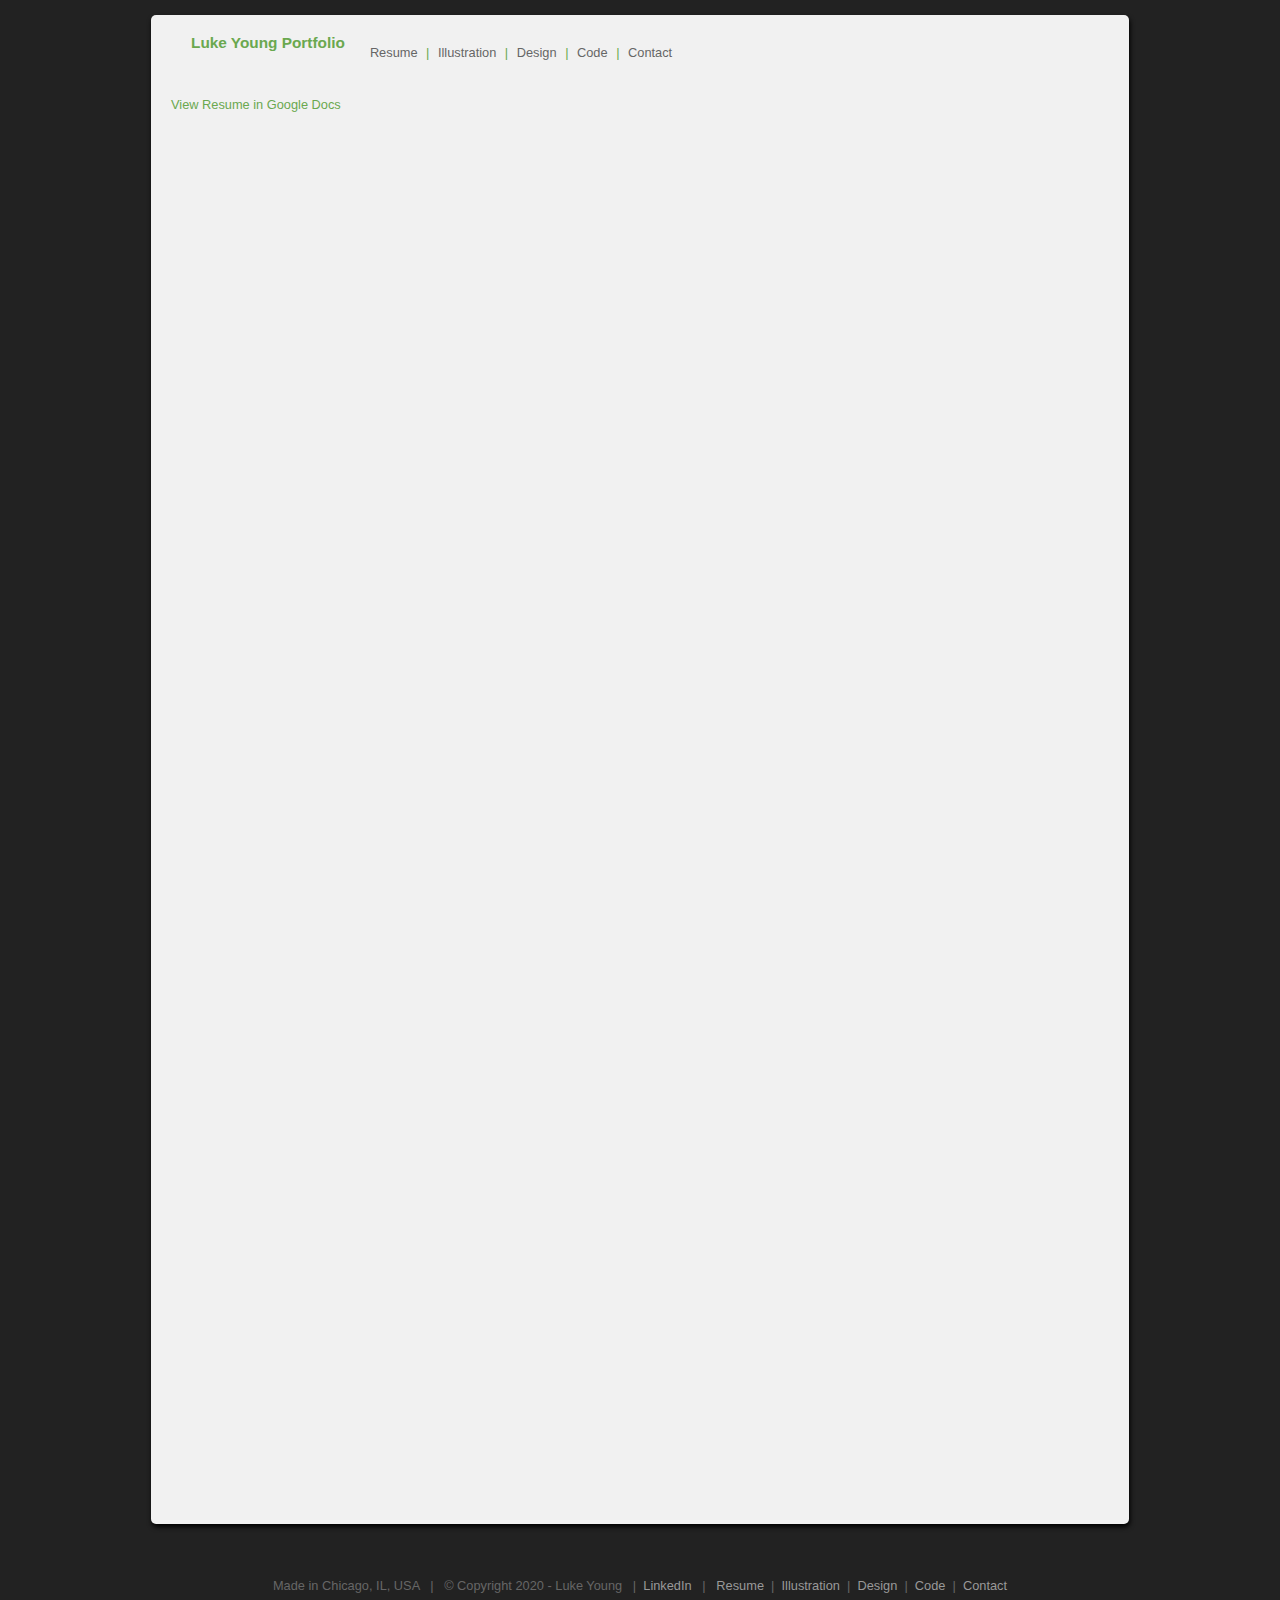
==== index.html @ 4d594500 "Improved the H1." ====
<!DOCTYPE html>
<html lang="en"><head>
<meta charset="utf-8">
<meta name="viewport" content="width=device-width, initial-scale=1">
<meta name="title" property="og:title" content="Luke Young: Front-End Web Development, Design, and Digital Illustration">
<meta name="description" property="og:description" content="A Chicago, Illinois based problem solver with years of experience and expertise in the field of UX web develpment and design.">
<meta name="author" content="Luke Young">
<meta name="copyright" content="Luke Young">
<meta name="robots" content="index, follow">
<meta name="image" property="og:image" content="https://thelukester777.github.io/portfolio/images/home.png">
<meta property="og:type" content="website">
<meta property="og:url" content="https://thelukester777.github.io/portfolio/">
<title>Luke Young: Front-End Web Development, Design, and Digital Illustration</title>
<link rel="stylesheet" type="text/css" href="https://thelukester777.github.io/portfolio/css/main.css" media="screen">
<link rel="stylesheet" type="text/css" href="https://thelukester777.github.io/portfolio/css/kimbie.dark.css" media="screen">
<link rel="shortcut icon" href="images/favicon.ico" type="image/x-icon" />
<link rel="canonical" href="https://thelukester777.github.io/portfolio/">
</head>
<body>
<header class="contact">
<div class="mini-navigation">
<h1 class="top-level">Luke Young Portfolio</h1>
<ul>
<li><a href="javascript:" title="Resume" data-link="start">Resume</a></li>
<li>&nbsp;|&nbsp;<a href="javascript:" title="Illustration" data-link="home">Illustration</a></li>
<li>&nbsp;|&nbsp;<a href="javascript:" title="Design" data-link="design">Design</a></li>
<li>&nbsp;|&nbsp;<a href="javascript:" title="Code" data-link="code">Code</a></li>
<li>&nbsp;|&nbsp;<a href="javascript:" title="Contact" data-link="contact">Contact</a></li>
</ul>
</div>
</header>
<nav class="contact">
<ul>
<li><a href="javascript:" title="home" data-link="home">Home</a></li>
<li><a href="javascript:" title="faces" data-link="faces">Faces</a></li>
<li><a href="javascript:" title="alley" data-link="alley">Alley</a></li>
<li><a href="javascript:" title="dream" data-link="dream">Dream</a></li>
<li><a href="javascript:" title="octopi" data-link="octo">Octopi</a></li>
<li><a href="javascript:" title="seafloor" data-link="seafloor">Seafloor</a></li>
<li><a href="javascript:" title="idea" data-link="idea">Idea</a></li>
</ul>
</nav>
<main>
<section id="start" class="main no-image">

<a class="resume-link" data-link="start" href="https://docs.google.com/document/d/1LvTQ4WgiWH1Xbu-ibSoj_SDjpI465uLUam5TP9wan9k/edit?usp=sharing" title="View Resume in Google Docs" target="_blank"><h2>View Resume in Google Docs</h2></a>

<iframe src="https://docs.google.com/document/d/e/2PACX-1vTjB5VWZGHzuyDFURllQ2t5VHKlfS4pdUNx0y3Mav3SUDFNiITkE2DJmsn6ch06pOQ0HG-zgndzzF_n/pub?embedded=true" title="Luke Young Resume on Google Docs"></iframe>
</section>

<section id="code" class="main hide no-image" style="display: none;">
<h2>Code Examples</h2>
<p>I've been working in web development since 2007. I started out designing assets and writing HTML for weekly promotional emails, landing pages, and banners at a company called Calumet Photographic. It taught me a lot about writing semantic code that degrades gracefully. You can see some photos of the content I built on the <a href="javascript:" title="Design" data-link="design">Design</a> page of this site.</p>
<p>After leaving Calumet Photo, I started at Sears Holdings Corporation as a Front End Web Developer. I learned how to write JavaScript and helped my team develop a core library of functions to use for our various common modules and patterns. I worked my way up to a management position and now lead a team of Front End Devs. We are constantly working and learning about new processes and development best practices together.</p>
<p>Below are just a few snippets of some jQuery I've written for this website. While this definitly does not cover the vast ammount of coding I've done over the years, it should give a rough idea of my abilities. See for yourself!</p>
<hr>
<h3>'data-link' Attribute</h3>
<p>This is actually the main function for this website. You can see it's very simple and just swaps the content based on the ID of each section. It does this by finding a matching 'data-link' attribute on the anchor tags. Rather than have many indivdual pages to link to and keep track of, I kept everything in one HTML document. It might not be great for SEO, but it makes it easy to edit/interact with. Very minimal pagenation. Very simple jQuery function.</p>
<pre><code class="hljs javascript">
<span class="hljs-keyword">var</span> a = $(<span class="hljs-string">'a'</span>), <span class="hljs-comment">// Assign a variable to DOM Selectors.</span>
    cN = <span class="hljs-string">''</span>, <span class="hljs-comment">// Hoist the variable to make more global.</span>
    mN = $(<span class="hljs-string">'.main'</span>),
    nV = $(<span class="hljs-string">'nav, header'</span>);

$(a).click(<span class="hljs-function"><span class="hljs-keyword">function</span>(<span class="hljs-params"></span>) </span>{
    <span class="hljs-keyword">var</span> cN = $(<span class="hljs-keyword">this</span>).attr(<span class="hljs-string">'data-link'</span>); <span class="hljs-comment">// Assigns 'data-link' attribute3 as class.</span>
    $(mN).hide(); <span class="hljs-comment">// Hides the default class so that it can be replaced.</span>
    $(<span class="hljs-string">'#'</span> + cN).fadeIn(<span class="hljs-string">'slow'</span>); <span class="hljs-comment">// Uses new attribute and creats ID selector.</span>
    $(nV).removeClass().addClass(cN); <span class="hljs-comment">// Swaps navs for each page with selector.</span>
});

</code></pre>
<hr>
<h3>Check Query String</h3>
<p>This is also a snippet from this website. I use this function to retrieve the query string params. I use them for various admin purposes as well as defining which content should show once user navigates from another page, like the "Thank You" page.</p>
<pre><code class="hljs javascript">
<span class="hljs-comment">// Query String Fn</span>
<span class="hljs-keyword">var</span> pU = <span class="hljs-string">''</span>,
    pP = <span class="hljs-string">''</span>,
    pN = <span class="hljs-string">''</span>;

<span class="hljs-function"><span class="hljs-keyword">function</span> <span class="hljs-title">getUrlParams</span>(<span class="hljs-params">q</span>) </span>{ <span class="hljs-comment">// Fetches the value of a URL query param.</span>
<span class="hljs-keyword">var</span> pU = <span class="hljs-built_in">window</span>.location.search.substring(<span class="hljs-number">1</span>),
    pP = pU.split(<span class="hljs-string">'&amp;'</span>);
    <span class="hljs-keyword">for</span> (<span class="hljs-keyword">var</span> i = <span class="hljs-number">0</span>; i &lt; pP.length; i++) { <span class="hljs-comment">//Loop through URL query string</span>
        <span class="hljs-keyword">var</span> pN = pP[i].split(<span class="hljs-string">'='</span>);
        <span class="hljs-keyword">if</span> (pN[<span class="hljs-number">0</span>] == q) { <span class="hljs-comment">// Checks the param name(s)</span>
            <span class="hljs-keyword">return</span> pN[<span class="hljs-number">1</span>]; <span class="hljs-comment">// Returns the param value</span>
        }
    }
}
<span class="hljs-comment">// Initiates the function.</span>
getUrlParams();

<span class="hljs-comment">// Alternate way to initiate and return the value 'design' from '?page=design'</span>
<span class="hljs-keyword">var</span> page = getUrlParams(<span class="hljs-string">'page'</span>); 

</code></pre>
<hr>
<h3>Ajax Request</h3>
<p>Working on an ecommerce website, you work with many API's. Whether you are looking at services for profile information, shopping cart, product information, or working with 3rd party data, it helps to know how to utilize and manipulate that information. Using Ajax is pretty standard.</p>
<pre><code class="hljs javascript">
$.ajax({
    <span class="hljs-attr">url</span>: <span class="hljs-string">'https://thelukester777.github.io/portfolio/some/fake/server/database/get'</span>, <span class="hljs-comment">// Not Real :)</span>
    dataType: <span class="hljs-string">'json'</span>, <span class="hljs-comment">// We want the data to come in JSON format.</span>
    success: <span class="hljs-function"><span class="hljs-keyword">function</span>(<span class="hljs-params">data</span>) </span>{ <span class="hljs-comment">// If the request goes through successfully, continue.</span>
        <span class="hljs-comment">//Takes data, assigns variable to container and parses</span>
        <span class="hljs-keyword">var</span> c1 = $(<span class="hljs-string">'.container-one'</span>), <span class="hljs-comment">// Assigns container.</span>
            c2 = $(<span class="hljs-string">'.container-two'</span>);
        $(c1).append(data.valueOne); <span class="hljs-comment">// Appends value 'valueOne' to '.container-one'</span>
        $(c2).append(data.valueTwo);
        <span class="hljs-built_in">console</span>.log(<span class="hljs-string">'Dev note: Data loaded successfully!'</span>); <span class="hljs-comment">// Console log to show successful data load.</span>
    },
    <span class="hljs-attr">error</span>: <span class="hljs-function"><span class="hljs-keyword">function</span>(<span class="hljs-params">xhr, ajaxOptions, thrownError</span>) </span>{ <span class="hljs-comment">// Error handling.</span>
        <span class="hljs-keyword">if</span> (xhr.status === <span class="hljs-number">404</span>) { <span class="hljs-comment">// If the API 404 errors, you may be able to resolve. So log it.</span>
                    <span class="hljs-built_in">console</span>.log(<span class="hljs-string">'Dev note: '</span> + xhr.status + <span class="hljs-string">' '</span> + xhr.statusText + <span class="hljs-string">'. data not loaded.'</span>);
        } <span class="hljs-keyword">else</span> <span class="hljs-keyword">if</span> (xhr.status !== <span class="hljs-number">404</span>) { <span class="hljs-comment">// If it's not 404ing, it might be something else with service. </span>
                    <span class="hljs-built_in">console</span>.log(<span class="hljs-string">'Dev note: '</span> + xhr.status + <span class="hljs-string">' '</span> + xhr.statusText + <span class="hljs-string">'. Check API status.'</span>);
        }
    }
});
        </code></pre>
</section>
<section id="contact" class="main hide no-image">
<h2>Questions? Shoot me a message!</h2>
<h3><strong>Where:</strong> Chicago, Illinois</h3>
<h3><strong>Phone:</strong> (815) 978-4483</h3>
<h3><strong>Email:</strong> <a href="mailto:lukewyoung@yahoo.com" title="Email me" target="_blank" data-link="start">lukewyoung@gmail.com</a></h3>
<h3><strong>Linkedin:</strong> <a href="https://goo.gl/yYpnB2" title="Luke Yonung's Linkedin Account" target="_blank" data-link="start">https://goo.gl/yYpnB2</a></h3>
<p>Do you like what you've seen on this site? Do you have questions or feedback on anything? Please reach out to me directly by providing some info, and I will get back to you as quickly as possible. Thanks so much!</p>
<form action="send-mail.php" method="post">
<p><strong>Your Name*</strong></p>
<input type="text" placeholder="Enter your name" name="name" required="">
<p><strong>Email Address*</strong></p>
<input type="email" placeholder="Enter your email" name="email" maxlength="100" value="" required="">
<p><strong>Comments*</strong></p>
<textarea rows="10" placeholder="500 character max" name="comments" maxlength="500" required=""></textarea>
<button type="submit" value="send">send</button>
<p class="required">* required fields</p>
</form>
</section>
<section id="design" class="main hide no-image" style="display: none;">
<div>
<img src="https://thelukester777.github.io/portfolio/images/calumet-design.png" alt="Calumet Photographic Design Portfolio">
<h2>Web Design Portfolio</h2>
<h3>Calumet Photographic</h3>
<p>Calumet was my first job out of college. It started as a part time internship which turned into an FTE position as a Web Designer. I learned the basics of writing HTML and CSS, as well as honed my design capabilities by developing templates for email campaigns, landing pages, banners, and other web content. I worked closely with copywriters and back-end developers to cover every area of all four Calumet websites.</p>
</div>
<div>
<img src="https://thelukester777.github.io/portfolio/images/calumet-enews.png" alt="Calumet Enews">
<h3>Emails &amp; eBlasts</h3>
<p>I was responsible for creating our eBlast template that we sent out weekly to our 4 main email lists in the US, UK, Germany, and Netherlands. Every week, I designed and coded the eBlasts for the UK and Netherlands, while one of my fellow designers handled the US and Germany. We worked closely together to align on design techniquies and best practices, as well as maintained a solid HTML template that was compliant in almost every email application. We had a "Photo of the Week" contest in which members or our site could submit their photos to be featured within these emails, as well as our Homepages.</p>
</div>
<div>
<h3>Landing Pages &amp; Banners</h3>
<p>As a Designer, I was responsible for the integrity of the look and feel of our websites. However, I was also able to practice writing code by creating landing pages for various promotions and events. I worked closely with our development team to write HTML and CSS as semantically as possible. This sparked my interest in coding, and enabled me to learn a very valuable new skill-set. I continued to design and code pages until my departure from the company in 2010.</p>
<img src="https://thelukester777.github.io/portfolio/images/calumet-banner.png" alt="Calumet Banner">
<img src="https://thelukester777.github.io/portfolio/images/calumet-hero.png" alt="Calumet Hero">
</div>
</section>
<section id="home" class="main hide image">
<img src="https://thelukester777.github.io/portfolio/images/home.png" alt="Home">
<h2>Welcome, friend!</h2>
<p>Hello, I'm Luke—a working class web developer in the great city of Chicago, Illinois. This part of the site features illustration work I've done over the years. Feel free to click around the navigation to explore the site!</p>
<p><strong>A little about me:</strong> I studied 3D Modeling, Animation, Illustration, Digital Design, and more at 'The American Academy of Art.' It was there I honed my artisitc ability and wet my apetite for the commercial arts. After graduating, I cut my teeth as a developer at a small photography company. I've been at it ever since. Today, I hold a great deal of industry experience after working in ecommerce for close to a decade.</p>
<p>When I'm not working, I'm spending time with my family and friends. I'm a big fan of the outdoors and enjoy camping, hiking, kayaking, and hanging out in backyards. I stay busy by working on home projects and keeping up with my son, Vincent.</p>
</section>
<section id="faces" class="main hide image">
<img src="https://thelukester777.github.io/portfolio/images/faces.png" alt="Faces" title="Faces">
<h2>"Faces" - 2009</h2>
<p>'Faces' is about not smiling. It represents the silly twisted faces people make when they aren't in the mood to pose for the camera. People in these moments typically reveal something you just don't get by telling them to "Say cheese!" I used the opportunity to play with light reflection and hunted for color combinations that compliment the mood of their expressions. While trying to keep them somewhat photo-realisitic—I amped up colors and warped features slightly to get a more animated look.</p>
</section>
<section id="alley" class="main hide">
<img src="https://thelukester777.github.io/portfolio/images/alley01.png" alt="The Alley Ghetto Blaster">
<img src="https://thelukester777.github.io/portfolio/images/alley02.png" alt="The Alley Headphones">
<img src="https://thelukester777.github.io/portfolio/images/alley03.png" alt="The Alley Guitar">
<img src="https://thelukester777.github.io/portfolio/images/alley04.png" alt="The Alley Crest">
<h2>"The Alley Stores" - 2006-2007</h2>
<p>While in college, I worked at The Alley stores, a popular punk-rock/ metal haven for buying alternative clothing and accessories. Over the course of a year, I designed over 50 t-shirt logos and even helped print a great deal of them. It was a very fun job and it was the first time I considered myself a commercial artist.</p>
</section>
<section id="dream" class="main hide image">
<img src="https://thelukester777.github.io/portfolio/images/dream.png" alt="Dare to Dream">
<h2>"Dare to Dream" - 2013</h2>
<p>I got the idea for this after seeing a news bit about a turtle that had been tied to the end of a weather balloon. I was inspired to make this cruel story more light hearted. I decided that instead to portray a turtle who has always dreamed of flying, and now has reached his dream.</p>
</section>
<section id="octo" class="main hide image">
<img src="https://thelukester777.github.io/portfolio/images/octo.png" alt="Octopi Your Mind">
<h2>"Octopi Your Mind" - 2014</h2>
<p>I was inspired by seeing a few drawings of octopi, and I thought it would be really fun to try creating my own version of one. I kept layering textures and playing with various colors until I got the array just right. It lacks a bit in technicality, but the colors are what makes this one special to me.</p>
</section>
<section id="seafloor" class="main hide image">
<img src="https://thelukester777.github.io/portfolio/images/seafloor.png" alt="Sea Floor Fight">
<h2>"Sea Floor Fight" - 2014</h2>
<p>This was a fun idea I had shortly after re-touching the "Optopi Your Mind" piece. I was challeneged by a friend to start drawing again, so I took my sketchbook with me on my commutes for a week and came up with the first draft of this in pencil.</p>
</section>
<section id="idea" class="main hide image">
<img src="https://thelukester777.github.io/portfolio/images/idea.png" alt="Self Portrait">
<h2>"Self Portrait" - 2006</h2>
<p>This was one of the pieces in my senior gallery showing before graduating college. These days it looks a bit crude, but is still a very relevant piece to me, considering I learned a great deal about how to illustrate using digital media.</p>
</section>
</main>
<footer>
<span>Made in Chicago, IL, USA &nbsp; | &nbsp; © Copyright 2020 - Luke Young &nbsp; | &nbsp;<a href="https://goo.gl/yYpnB2" target="_blank" title="LinkedIn" data-link="start">LinkedIn</a> &nbsp; | &nbsp; <a href="javascript:" title="Resume" data-link="start">Resume</a>&nbsp; | &nbsp;<a href="javascript:" title="Illustration" data-link="home">Illustration</a>&nbsp; | &nbsp;<a href="javascript:" title="Design" data-link="design">Design</a>&nbsp; | &nbsp;<a href="javascript:" title="Code" data-link="code">Code</a>&nbsp; | &nbsp;<a href="javascript:" title="Contact" data-link="contact">Contact</a>
</span>
</footer>
<script src="https://ajax.googleapis.com/ajax/libs/jquery/1.7.2/jquery.js"></script>
<script src="js/highlight.pack.js"></script>
<script src="js/main.min.js"></script>
<script>(function(d,e,j,h,f,c,b){d.GoogleAnalyticsObject=f;d[f]=d[f]||function(){(d[f].q=d[f].q||[]).push(arguments)},d[f].l=1*new Date();c=e.createElement(j),b=e.getElementsByTagName(j)[0];c.async=1;c.src=h;b.parentNode.insertBefore(c,b)})(window,document,"script","https://www.google-analytics.com/analytics.js","ga");ga("create","UA-91327846-1","auto");ga("send","pageview");</script>

</body></html>
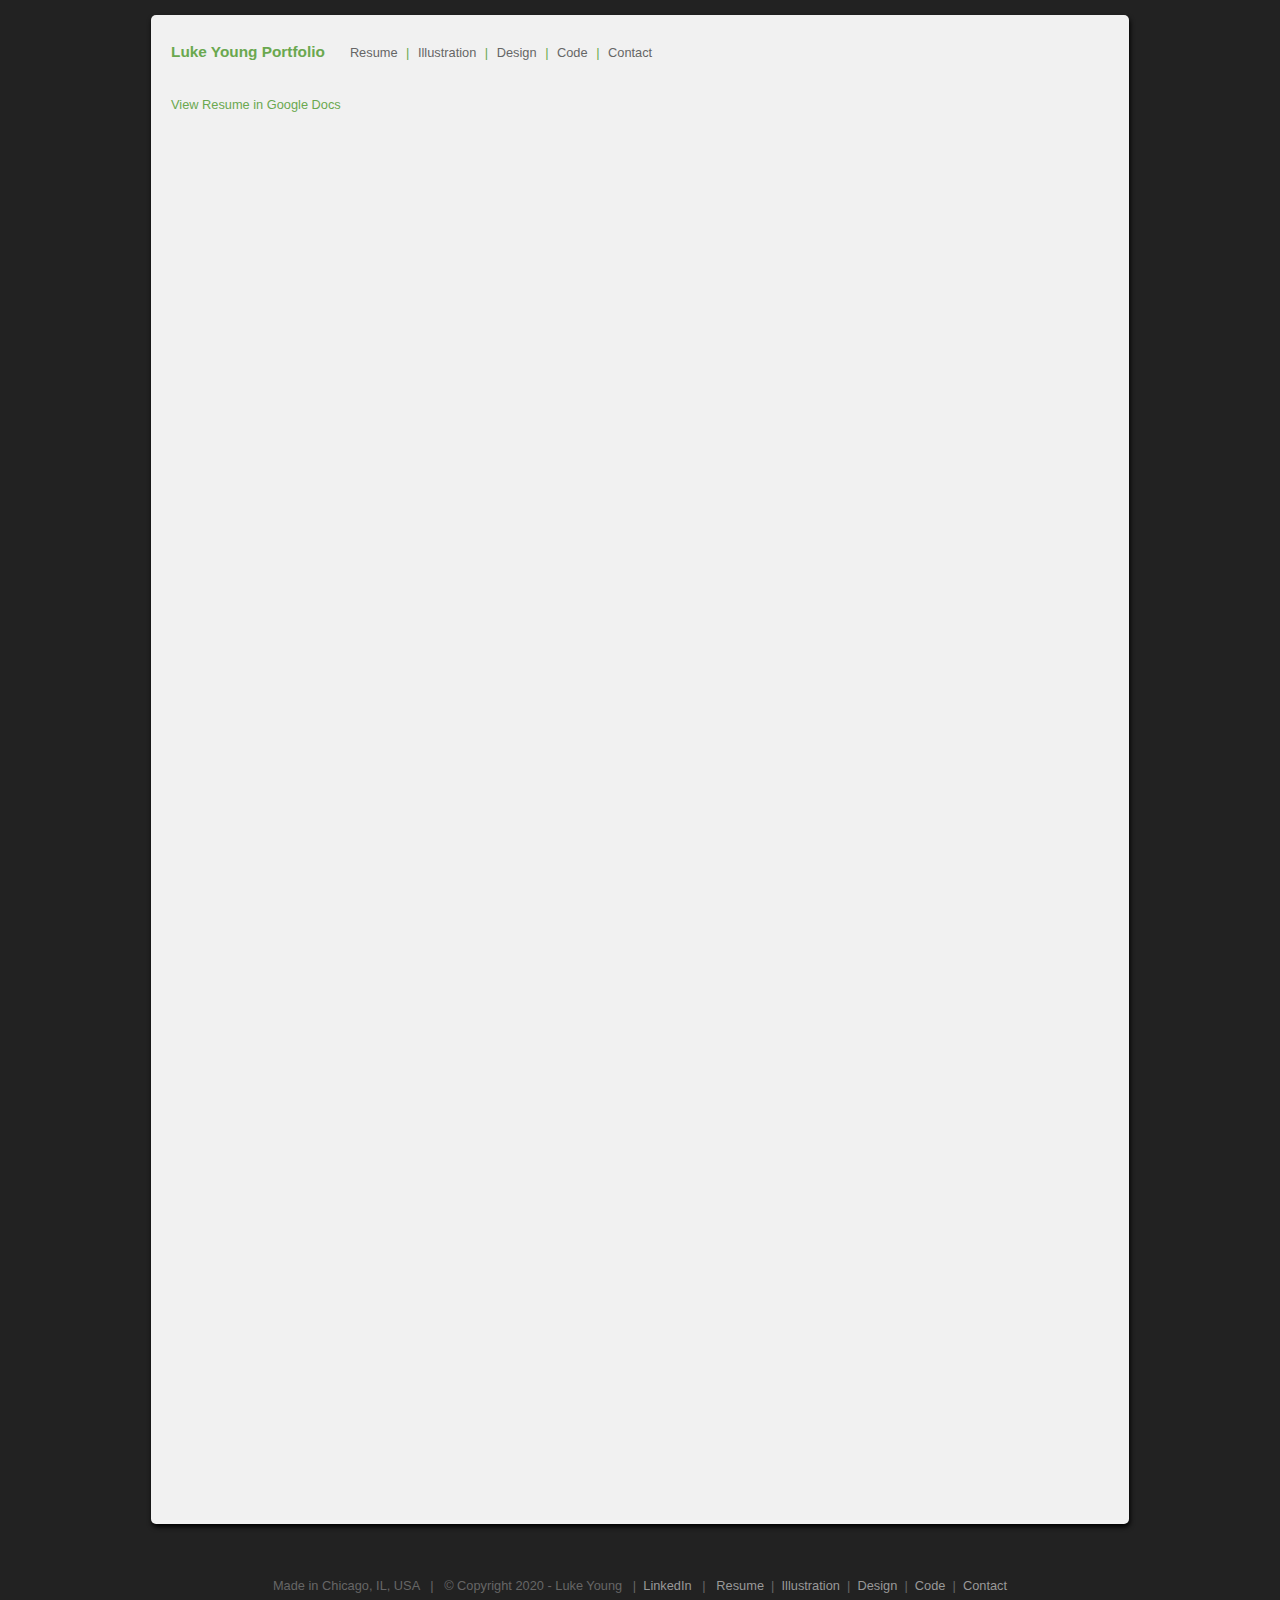
==== commit 765f5b43: "More changes." ====
--- a/index.html
+++ b/index.html
@@ -122,7 +122,7 @@
         </code></pre>
 </section>
 <section id="contact" class="main hide no-image">
-<h2>Questions? Shoot me a message!</h2>
+<h2>Questions?<br />Shoot me a message!</h2>
 <h3><strong>Where:</strong> Chicago, Illinois</h3>
 <h3><strong>Phone:</strong> (815) 978-4483</h3>
 <h3><strong>Email:</strong> <a href="mailto:lukewyoung@yahoo.com" title="Email me" target="_blank" data-link="start">lukewyoung@gmail.com</a></h3>
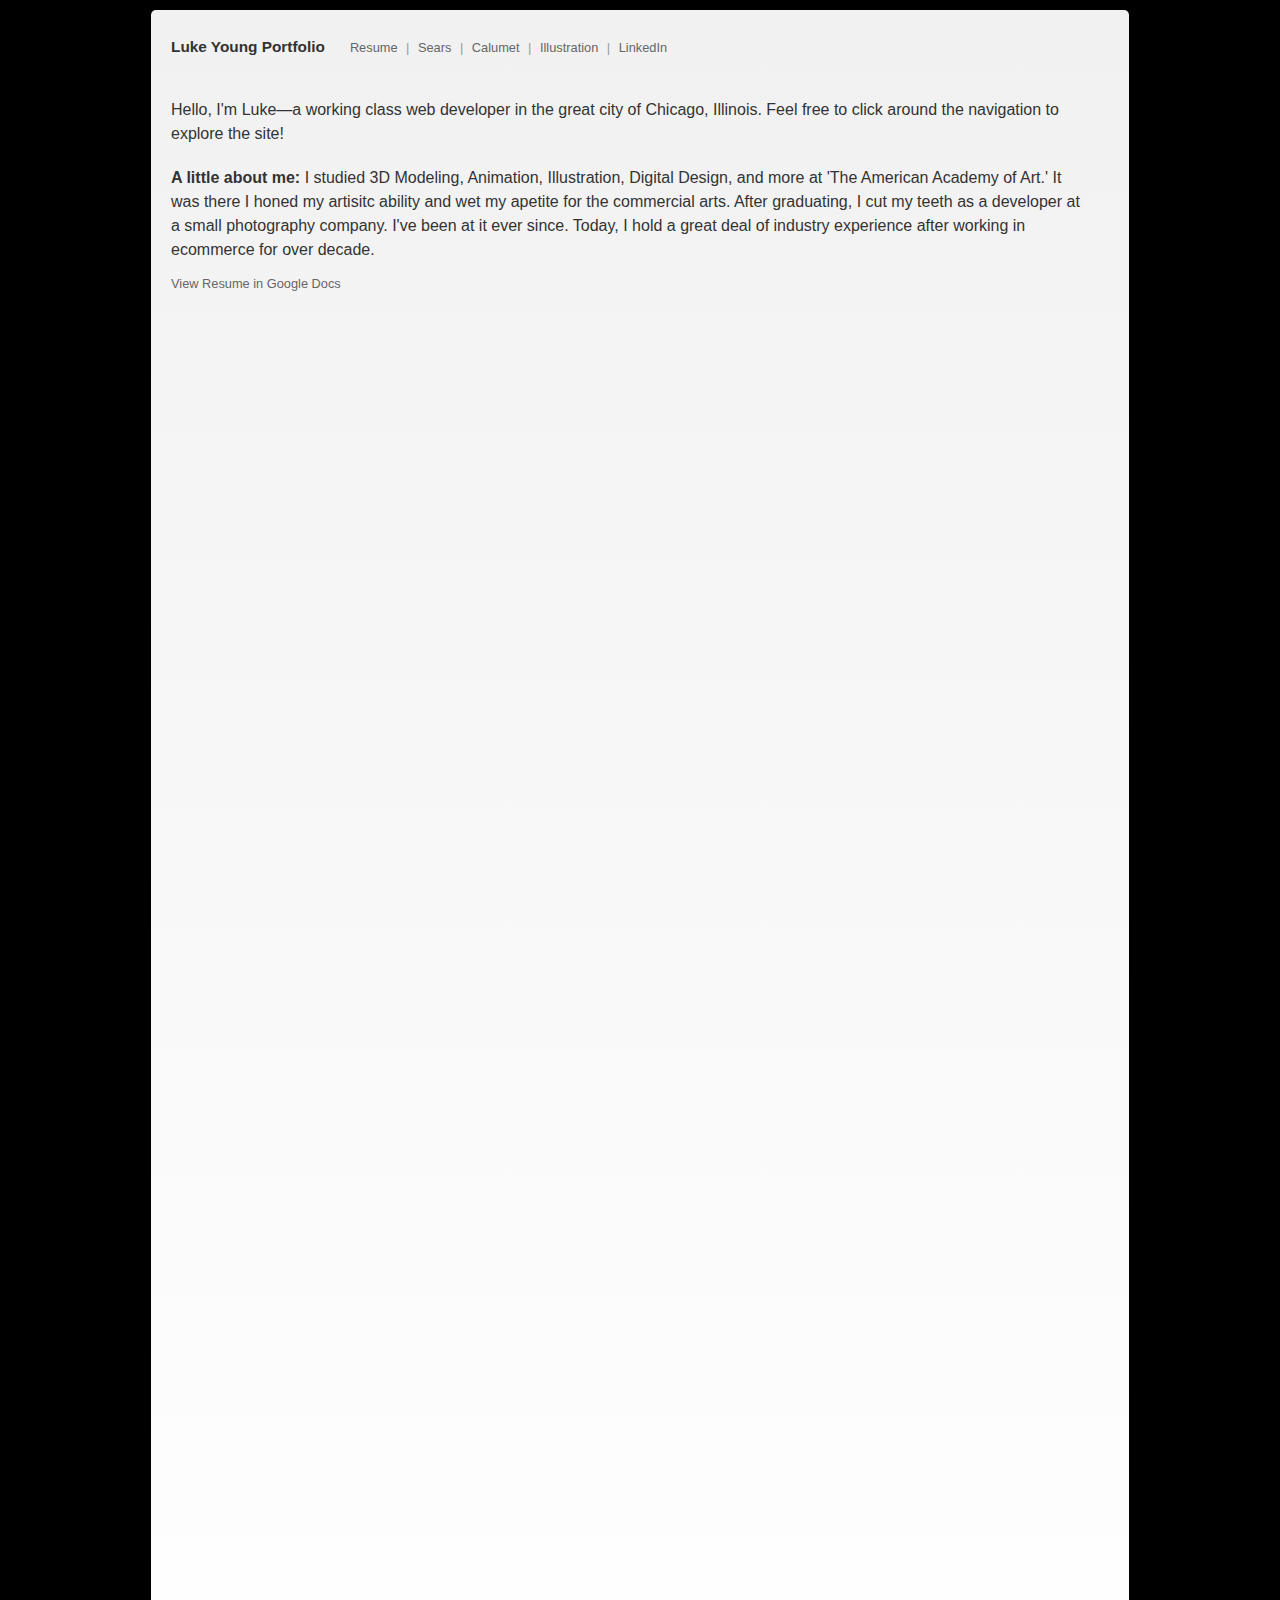
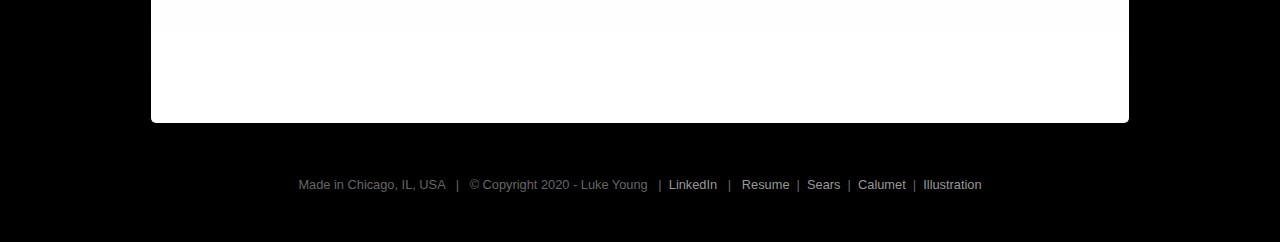
==== commit 1ec33180: "More updates." ====
--- a/index.html
+++ b/index.html
@@ -1,211 +1,279 @@
 <!DOCTYPE html>
-<html lang="en"><head>
-<meta charset="utf-8">
-<meta name="viewport" content="width=device-width, initial-scale=1">
-<meta name="title" property="og:title" content="Luke Young: Front-End Web Development, Design, and Digital Illustration">
-<meta name="description" property="og:description" content="A Chicago, Illinois based problem solver with years of experience and expertise in the field of UX web develpment and design.">
-<meta name="author" content="Luke Young">
-<meta name="copyright" content="Luke Young">
-<meta name="robots" content="index, follow">
-<meta name="image" property="og:image" content="https://thelukester777.github.io/portfolio/images/home.png">
-<meta property="og:type" content="website">
-<meta property="og:url" content="https://thelukester777.github.io/portfolio/">
-<title>Luke Young: Front-End Web Development, Design, and Digital Illustration</title>
-<link rel="stylesheet" type="text/css" href="https://thelukester777.github.io/portfolio/css/main.css" media="screen">
-<link rel="stylesheet" type="text/css" href="https://thelukester777.github.io/portfolio/css/kimbie.dark.css" media="screen">
-<link rel="shortcut icon" href="images/favicon.ico" type="image/x-icon" />
-<link rel="canonical" href="https://thelukester777.github.io/portfolio/">
+<html lang="en">
+
+<head>
+    <meta charset="utf-8">
+    <meta name="viewport" content="width=device-width, initial-scale=1">
+    <meta name="title" property="og:title" content="Luke Young: Front-End Web Development, Design, and Digital Illustration">
+    <meta name="description" property="og:description" content="A Chicago, Illinois based problem solver with years of experience and expertise in the field of UX web develpment and design.">
+    <meta name="author" content="Luke Young">
+    <meta name="copyright" content="Luke Young">
+    <meta name="robots" content="index, follow">
+    <meta name="image" property="og:image" content="https://thelukester777.github.io/portfolio/images/home.png">
+    <meta property="og:type" content="website">
+    <meta property="og:url" content="https://thelukester777.github.io/portfolio/">
+    <title>Luke Young: Front-End Web Development, Design, and Digital Illustration</title>
+    <link rel="stylesheet" type="text/css" href="css/slick.css" media="screen">
+    <link rel="stylesheet" type="text/css" href="css/slick-theme.css" media="screen">
+    <link rel="stylesheet" type="text/css" href="css/main.css" media="screen">
+    <link rel="stylesheet" type="text/css" href="https://thelukester777.github.io/portfolio/css/kimbie.dark.css" media="screen">
+    <link rel="shortcut icon" href="https://thelukester777.github.io/portfolio/images/favicon.ico" type="image/x-icon" />
+    <link rel="canonical" href="https://thelukester777.github.io/portfolio/">
 </head>
+
 <body>
-<header class="contact">
-<div class="mini-navigation">
-<h1 class="top-level">Luke Young Portfolio</h1>
-<ul>
-<li><a href="javascript:" title="Resume" data-link="start">Resume</a></li>
-<li>&nbsp;|&nbsp;<a href="javascript:" title="Illustration" data-link="home">Illustration</a></li>
-<li>&nbsp;|&nbsp;<a href="javascript:" title="Design" data-link="design">Design</a></li>
-<li>&nbsp;|&nbsp;<a href="javascript:" title="Code" data-link="code">Code</a></li>
-<li>&nbsp;|&nbsp;<a href="javascript:" title="Contact" data-link="contact">Contact</a></li>
-</ul>
-</div>
-</header>
-<nav class="contact">
-<ul>
-<li><a href="javascript:" title="home" data-link="home">Home</a></li>
-<li><a href="javascript:" title="faces" data-link="faces">Faces</a></li>
-<li><a href="javascript:" title="alley" data-link="alley">Alley</a></li>
-<li><a href="javascript:" title="dream" data-link="dream">Dream</a></li>
-<li><a href="javascript:" title="octopi" data-link="octo">Octopi</a></li>
-<li><a href="javascript:" title="seafloor" data-link="seafloor">Seafloor</a></li>
-<li><a href="javascript:" title="idea" data-link="idea">Idea</a></li>
-</ul>
-</nav>
-<main>
-<section id="start" class="main no-image">
+    <header class="contact">
+        <div class="mini-navigation">
+            <h1 class="top-level">Luke Young Portfolio</h1>
+            <ul>
+                <li><a href="javascript:" title="Resume" data-link="start">Resume</a></li>
+                <li>&nbsp;|&nbsp;<a href="javascript:" title="Sears" data-link="sears">Sears</a></li>
+                <li>&nbsp;|&nbsp;<a href="javascript:" title="Calumet" data-link="calumet">Calumet</a></li>
+                <li>&nbsp;|&nbsp;<a href="javascript:" title="Illustration" data-link="home">Illustration</a></li>
+                <li>&nbsp;|&nbsp;<a href="https://goo.gl/yYpnB2" target="_blank" title="LinkedIn" data-link="start">LinkedIn</a></li>
+            </ul>
+        </div>
+    </header>
+    <!--<nav class="contact">
+        <ul>
+            <li><a href="javascript:" title="home" data-link="home">Home</a></li>
+            <li><a href="javascript:" title="faces" data-link="faces">Faces</a></li>
+            <li><a href="javascript:" title="alley" data-link="alley">Alley</a></li>
+            <li><a href="javascript:" title="dream" data-link="dream">Dream</a></li>
+            <li><a href="javascript:" title="octopi" data-link="octo">Octopi</a></li>
+            <li><a href="javascript:" title="seafloor" data-link="seafloor">Seafloor</a></li>
+            <li><a href="javascript:" title="idea" data-link="idea">Idea</a></li>
+        </ul>
+    </nav>-->
+    <main>
+        <section id="start" class="main no-image">
+            <p>Hello, I'm Luke—a working class web developer in the great city of Chicago, Illinois. Feel free to click around the navigation to explore the site!</p>
+            <p><strong>A little about me:</strong> I studied 3D Modeling, Animation, Illustration, Digital Design, and more at 'The American Academy of Art.' It was there I honed my artisitc ability and wet my apetite for the commercial arts. After graduating, I cut my teeth as a developer at a small photography company. I've been at it ever since. Today, I hold a great deal of industry experience after working in ecommerce for over decade.</p>
+            <a class="resume-link" data-link="start" href="https://docs.google.com/document/d/1LvTQ4WgiWH1Xbu-ibSoj_SDjpI465uLUam5TP9wan9k/edit?usp=sharing" title="View Resume in Google Docs" target="_blank">
+                <h2>View Resume in Google Docs</h2>
+            </a>
+            <div class="resume-container">
+                <iframe src="https://docs.google.com/document/d/e/2PACX-1vTjB5VWZGHzuyDFURllQ2t5VHKlfS4pdUNx0y3Mav3SUDFNiITkE2DJmsn6ch06pOQ0HG-zgndzzF_n/pub?embedded=true" title="Luke Young Resume on Google Docs"></iframe>
+            </div>
+        </section>
+        <section id="sears" class="main hide no-image" style="display: none;">
+            <div class="clear">
+                <a href="javascript:" class="show-carousel" data-link="sears" title="sears-content">
+                    <img src="https://thelukester777.github.io/portfolio/images/sears-logo.png" height="400" width="400" alt="Sears Logo" />
+                </a>
+                <h2>Sears Holdings Corporation</h2>
+                <p>At SHC, I started out as a Junior Web Developer, worked my way up to Senior Web Developer, and then finally became a Web Development Manager in 2014. During this time period, I worked with many different people on various teams throughout the organization to develop everything from simple web banners, to full-fledged web applications.</p>
+                <p>We utilized lots of software and web dev technology to fullfill the needs of project stakeholders. It was a fast-paced, deadline-driven environment, with lots of creative and passionate people from all walks of life.</p>
+                <a href="javascript:" class="show-carousel" data-link="sears" title="sears-content">
+                    Click to view project examples
+                </a>
+            </div>
+            <hr />
+            <div class="clear">
+                <h3>Jun 2010 – Apr 2013</h3>
+                <p class="sears-wide">Just starting out at the company, my team was responsible for hard-coding content on the Sears and Kmart websites. We worked closely with the online-marketing team, as well as web designers to create promotional banners, landing pages, and social media campaigns. There were many challenges at this time, as we had not yet found a CMS capable of handling the volume of requests in an efficient way. We had daily promotional changes on each of the various categories from all business-unit stakeholders.</p>
+            </div>
+            <hr />
+            <div class="clear">
+                <h3>May 2013 – Apr 2020</h3>
+                <p class="sears-wide">After gaining the title of Senior Web Developer, working on more advanced long-term projects, and developing a great rapport with my colleages, I took a leadership role and became a Manager. I helped in the decision-making process for the technology stacks implmented on our websites, established project timeframes, estimated budget costs, identified the appropriate resources and skillsets required for us to work as efficiently as possible. During this time, I helped implement, and support the Adobe Experience Manager CMS to streamline process.</p>
+                <img class="sears-appliances" src="https://thelukester777.github.io/portfolio/images/sears-appliances.png" alt="Sears Appliances">
+            </div>
+        </section>
+        <section id="calumet" class="main hide no-image" style="display: none;">
+            <div class="clear">
+                <a href="javascript:" class="show-carousel" data-link="calumet" title="calumet-emails"><img src="https://thelukester777.github.io/portfolio/images/calumet-design.png" alt="Calumet Photographic Design Portfolio" /></a>
+                <h2>Calumet Photographic</h2>
+                <p>Calumet was my first job out of college. It started as a part time internship which turned into an full-time position as a Web Designer. I was not only able to hone my design capabilities by developing templates for email campaigns, landing pages, banners, and other web content, I was also able to learn the basics of writing HTML and CSS. I worked closely with copywriters and back-end developers to design and currate content for the American, British, Dutch, and German versions of our website.</p>
+            </div>
+            <hr />
+            <div class="clear">
+                <a href="javascript:" class="show-carousel" data-link="calumet" title="calumet-emails">
+                    <h3>Emails &amp; eBlasts</h3>
+                    <span>Click to view examples</span>
+                </a>
+                <p>I was responsible for creating our eBlast template that we sent out weekly to our 4 main email lists in the US, UK, Germany, and Netherlands. Every week, I designed and coded the eBlasts for the UK and Netherlands, while one of my fellow designers handled the US and Germany. We worked closely together to align on design techniquies and best practices, as well as maintained a solid HTML template that was compliant in almost every email application. We had a "Photo of the Week" contest in which members or our site could submit their photos to be featured within these emails, as well as our Homepages.</p>
+            </div>
+            <hr />
+            <div class="clear">
+                <a href="javascript:" class="show-carousel" data-link="calumet" title="calumet-banners">
+                    <img src="https://thelukester777.github.io/portfolio/images/leaf-camera.png" alt="Leaf Camera Image">
+                </a>
+                <a href="javascript:" class="show-carousel" data-link="calumet" title="calumet-banners">
+                    <h3>Landing Pages &amp; Banners</h3>
+                    <span>Click to view examples</span>
+                </a>
+                <p>As a Designer, I was responsible for the integrity of the look and feel of our websites. However, I was also able to practice writing code by creating landing pages for various promotions and events. I worked closely with our development team to write HTML and CSS as semantically as possible. This sparked my interest in coding, and enabled me to learn a very valuable new skill-set. I continued to design and code pages until my departure from the company in 2010.</p>
+            </div>
+        </section>
+        <section id="home" class="main hide no-image">
+            <div class="clear illustration-container">
+                <img src="https://thelukester777.github.io/portfolio/images/northern-pike-color-final-2.jpg" alt="Northern Pike">
+                <h2>Northern Pike - 2018</h2>
+            </div>
+            <hr />
+            <div class="clear illustration-container">
+                <img src="https://thelukester777.github.io/portfolio/images/Small-Mouth-Bass.png" alt="Smallmouth Bass">
+                <h2>Smallmouth Bass - 2018</h2>
+            </div>
+            <hr />
+            <div class="clear illustration-container">
+                <img src="https://thelukester777.github.io/portfolio/images/octo.png" alt="Octopi Your Mind">
+                <h2>Octopi Your Mind - 2014</h2>
+            </div>
+            <hr />
+            <div class="clear illustration-container">
+                <img src="https://thelukester777.github.io/portfolio/images/seafloor.png" alt="Sea Floor Fight">
+                <h2>Sea Floor Fight - 2014</h2>
+            </div>
+            <hr />
+            <div class="clear illustration-container">
+                <img src="https://thelukester777.github.io/portfolio/images/dream.png" alt="Dare to Dream">
+                <h2>Dare to Dream - 2013</h2>
+            </div>
+            <hr />
+            <div class="clear illustration-container">
+                <img src="https://thelukester777.github.io/portfolio/images/faces.png" alt="Faces" title="Faces">
+                <h2>Faces - 2009</h2>
+            </div>
+            <hr />
+            <div class="clear illustration-container">
+                <img src="https://thelukester777.github.io/portfolio/images/alley01.png" alt="The Alley Ghetto Blaster">
+                <h2>The Alley Ghetto Blaster - 2007</h2>
+            </div>
+            <hr />
+            <div class="clear illustration-container">
+                <img src="https://thelukester777.github.io/portfolio/images/alley02.png" alt="The Alley Skull &amp; Headphones">
+                <h2>The Alley Skull &amp; Headphones - 2007</h2>
+            </div>
+            <hr />
+            <div class="clear illustration-container">
+                <img src="https://thelukester777.github.io/portfolio/images/alley03.png" alt="The Alley Guitar">
+                <h2>The Alley Guitar - 2007</h2>
+            </div>
+            <hr />
+            <div class="clear illustration-container">
+                <img src="https://thelukester777.github.io/portfolio/images/alley04.png" alt="The Alley Crest">
+                <h2>The Alley Crest - 2007</h2>
+            </div>
+            <hr />
+            <div class="clear illustration-container">
+                <img src="https://thelukester777.github.io/portfolio/images/idea.png" alt="Self Portrait">
+                <h2>Self Portrait - 2006</h2>
+            </div>
+        </section>
+    </main>
+    <footer>
+        <span>Made in Chicago, IL, USA &nbsp; | &nbsp; © Copyright 2020 - Luke Young &nbsp; | &nbsp;<a href="https://goo.gl/yYpnB2" target="_blank" title="LinkedIn" data-link="start">LinkedIn</a> &nbsp; | &nbsp; <a href="javascript:" title="Resume" data-link="start">Resume</a>&nbsp; | &nbsp;<a href="javascript:" title="Sears" data-link="sears">Sears</a>&nbsp; | &nbsp;<a href="javascript:" title="Calumet" data-link="calumet">Calumet</a>&nbsp; | &nbsp;<a href="javascript:" title="Illustration" data-link="home">Illustration</a>
+        </span>
+    </footer>
+    <!--SCREEN-->
+    <div class="screen"></div>
+    <!--MODALS-->
+    <!-- Sears -->
+    <div class="modal-sears-content close-modal">
+        <a href="javascript:" data-link="sears" class="close-button"><span class="close-x">X</span><span class="close-text">close</span></a>
+        <div class="carousel-sears-content">
+            <div>
+                <div class="carousel-contain"><img src="https://thelukester777.github.io/portfolio/images/sears-appliances-page.png" alt="This is an example of the Appliances Page built with Adobe Experience Manager" title="Sears Appliances Page" /></div>
+            </div>
+            <div>
+                <div class="carousel-contain"><img src="https://thelukester777.github.io/portfolio/images/sears-tools-page.png" alt="This is an example of the Tools Page built with Adobe Experience Manager" title="Sears Tools Page" /></div>
+            </div>
+            <div>
+                <div class="carousel-contain"><img src="https://thelukester777.github.io/portfolio/images/Sears-Recommendations-Page.png" alt="This is an example of a user-focused page utilizing a recommendation engine showing products based on a number of user-criteria" title="My Recommendations Page" /></div>
+            </div>
+            <div>
+                <div class="carousel-contain"><img src="https://thelukester777.github.io/portfolio/images/sears-citi-points-module.png" alt="This was a module that allowed users to donate their unused reward points" title="Citi Points Project" /></div>
+            </div>
+            <div>
+                <div class="carousel-contain"><img src="https://thelukester777.github.io/portfolio/images/sears-citi-points-module-main.png" alt="This shows the mobile version" title="Citi Points Project" /></div>
+            </div>
+            <div>
+                <div class="carousel-contain"><img src="https://thelukester777.github.io/portfolio/images/sears-max-example.png" alt="This is a customized profile page detailing a users savings for being in the Shop Your Way Max program" title="Shop Your Way Max Landing Page" /></div>
+            </div>
+            <div>
+                <div class="carousel-contain"><iframe src="https://www.searspatternlibrary.com/enterprise/styleguide/section-buttons.html?brand=sears" title="Enterprise Developer Guide"></iframe></div>
+            </div>
+        </div>
+    </div>
+    <!-- Calumet -->
+    <div class="modal-calumet-emails close-modal">
+        <a href="javascript:" data-link="calumet" class="close-button"><span class="close-x">X</span><span class="close-text">close</span></a>
+        <div class="carousel-calumet-emails">
+            <div>
+                <div class="carousel-contain"><img src="https://thelukester777.github.io/portfolio/images/calumet-email-screen-02.png" title="Example Email" /></div>
+            </div>
+            <div>
+                <div class="carousel-contain"><img src="https://thelukester777.github.io/portfolio/images/calumet-email-screen-03.png" title="Example Email" /></div>
+            </div>
+            <div>
+                <div class="carousel-contain"><img src="https://thelukester777.github.io/portfolio/images/calumet-email-screen-01.png" title="Example Email" /></div>
+            </div>
+            <div>
+                <div class="carousel-contain"><img src="https://thelukester777.github.io/portfolio/images/calumet-email-screen-04.png" title="Example Email" /></div>
+            </div>
+        </div>
+    </div>
+    <div class="modal-calumet-banners close-modal">
+        <a href="javascript:" data-link="calumet" class="close-button"><span class="close-x">X</span><span class="close-text">close</span></a>
+        <div class="carousel-calumet-banners">
+            <div>
+                <div class="carousel-contain">
+                    <img src="https://thelukester777.github.io/portfolio/images/calumet-aspot-01.png" width="620" height="270" title="Example Banner" />
+                    <img src="https://thelukester777.github.io/portfolio/images/calumet-aspot-02.png" width="620" height="270" title="Example Banner" />
+                    <img src="https://thelukester777.github.io/portfolio/images/calumet-aspot-03.png" width="620" height="270" title="Example Banner" />
+                </div>
+            </div>
+            <div>
+                <div class="carousel-contain">
+                    <img src="https://thelukester777.github.io/portfolio/images/calumet-aspot-04.png" width="620" height="270" title="Example Banners" />
+                    <img src="https://thelukester777.github.io/portfolio/images/calumet-aspot-05.png" width="620" height="270" title="Example Banners" />
+                    <img src="https://thelukester777.github.io/portfolio/images/calumet-aspot-06.png" width="620" height="270" title="Example Banners" />
+                </div>
+            </div>
+            <div>
+                <div class="carousel-contain">
+                    <img src="https://thelukester777.github.io/portfolio/images/calumet-aspot-07.png" width="620" height="270" title="Example Banners" />
+                    <img src="https://thelukester777.github.io/portfolio/images/calumet-aspot-08.png" width="620" height="270" title="Example Banners" />
+                    <img src="https://thelukester777.github.io/portfolio/images/calumet-aspot-09.png" width="620" height="270" title="Example Banners" />
+                </div>
+            </div>
+            <div>
+                <div class="carousel-contain">
+                    <img src="https://thelukester777.github.io/portfolio/images/calumet-aspot-10.png" width="620" height="270" title="Example Banners" />
+                    <img src="https://thelukester777.github.io/portfolio/images/calumet-aspot-11.png" width="700" height="150" title="Example Banners" />
+                    <img src="https://thelukester777.github.io/portfolio/images/calumet-aspot-12.png" width="620" height="270" title="Example Banners" />
+                </div>
+            </div>
+            <div>
+                <div class="carousel-contain">
+                    <img src="https://thelukester777.github.io/portfolio/images/calumet-header.png" width="920" height="125" title="Example Header" />
+                    <hr />
+                    <img src="https://thelukester777.github.io/portfolio/images/calumet-footer.png" width="780" height="351" title="Example Footer" />
+                    <hr />
+                    <img src="https://thelukester777.github.io/portfolio/images/calumet-banners-all.png" height="520" width="800" title="Example Banners" /></div>
+            </div>
+        </div>
+    </div>
+    <script src="https://ajax.googleapis.com/ajax/libs/jquery/3.5.1/jquery.min.js"></script>
+    <script src="js/highlight.pack.js"></script>
+    <script src="js/slick.min.js"></script>
+    <script src="js/main.js"></script>
+    <script>
+    (function(d, e, j, h, f, c, b) {
+        d.GoogleAnalyticsObject = f;
+        d[f] = d[f] || function() {
+            (d[f].q = d[f].q || []).push(arguments)
+        }, d[f].l = 1 * new Date();
+        c = e.createElement(j), b = e.getElementsByTagName(j)[0];
+        c.async = 1;
+        c.src = h;
+        b.parentNode.insertBefore(c, b)
+    })(window, document, "script", "https://www.google-analytics.com/analytics.js", "ga");
+    ga("create", "UA-91327846-1", "auto");
+    ga("send", "pageview");
+    </script>
+</body>
 
-<a class="resume-link" data-link="start" href="https://docs.google.com/document/d/1LvTQ4WgiWH1Xbu-ibSoj_SDjpI465uLUam5TP9wan9k/edit?usp=sharing" title="View Resume in Google Docs" target="_blank"><h2>View Resume in Google Docs</h2></a>
-
-<iframe src="https://docs.google.com/document/d/e/2PACX-1vTjB5VWZGHzuyDFURllQ2t5VHKlfS4pdUNx0y3Mav3SUDFNiITkE2DJmsn6ch06pOQ0HG-zgndzzF_n/pub?embedded=true" title="Luke Young Resume on Google Docs"></iframe>
-</section>
-
-<section id="code" class="main hide no-image" style="display: none;">
-<h2>Code Examples</h2>
-<p>I've been working in web development since 2007. I started out designing assets and writing HTML for weekly promotional emails, landing pages, and banners at a company called Calumet Photographic. It taught me a lot about writing semantic code that degrades gracefully. You can see some photos of the content I built on the <a href="javascript:" title="Design" data-link="design">Design</a> page of this site.</p>
-<p>After leaving Calumet Photo, I started at Sears Holdings Corporation as a Front End Web Developer. I learned how to write JavaScript and helped my team develop a core library of functions to use for our various common modules and patterns. I worked my way up to a management position and now lead a team of Front End Devs. We are constantly working and learning about new processes and development best practices together.</p>
-<p>Below are just a few snippets of some jQuery I've written for this website. While this definitly does not cover the vast ammount of coding I've done over the years, it should give a rough idea of my abilities. See for yourself!</p>
-<hr>
-<h3>'data-link' Attribute</h3>
-<p>This is actually the main function for this website. You can see it's very simple and just swaps the content based on the ID of each section. It does this by finding a matching 'data-link' attribute on the anchor tags. Rather than have many indivdual pages to link to and keep track of, I kept everything in one HTML document. It might not be great for SEO, but it makes it easy to edit/interact with. Very minimal pagenation. Very simple jQuery function.</p>
-<pre><code class="hljs javascript">
-<span class="hljs-keyword">var</span> a = $(<span class="hljs-string">'a'</span>), <span class="hljs-comment">// Assign a variable to DOM Selectors.</span>
-    cN = <span class="hljs-string">''</span>, <span class="hljs-comment">// Hoist the variable to make more global.</span>
-    mN = $(<span class="hljs-string">'.main'</span>),
-    nV = $(<span class="hljs-string">'nav, header'</span>);
-
-$(a).click(<span class="hljs-function"><span class="hljs-keyword">function</span>(<span class="hljs-params"></span>) </span>{
-    <span class="hljs-keyword">var</span> cN = $(<span class="hljs-keyword">this</span>).attr(<span class="hljs-string">'data-link'</span>); <span class="hljs-comment">// Assigns 'data-link' attribute3 as class.</span>
-    $(mN).hide(); <span class="hljs-comment">// Hides the default class so that it can be replaced.</span>
-    $(<span class="hljs-string">'#'</span> + cN).fadeIn(<span class="hljs-string">'slow'</span>); <span class="hljs-comment">// Uses new attribute and creats ID selector.</span>
-    $(nV).removeClass().addClass(cN); <span class="hljs-comment">// Swaps navs for each page with selector.</span>
-});
-
-</code></pre>
-<hr>
-<h3>Check Query String</h3>
-<p>This is also a snippet from this website. I use this function to retrieve the query string params. I use them for various admin purposes as well as defining which content should show once user navigates from another page, like the "Thank You" page.</p>
-<pre><code class="hljs javascript">
-<span class="hljs-comment">// Query String Fn</span>
-<span class="hljs-keyword">var</span> pU = <span class="hljs-string">''</span>,
-    pP = <span class="hljs-string">''</span>,
-    pN = <span class="hljs-string">''</span>;
-
-<span class="hljs-function"><span class="hljs-keyword">function</span> <span class="hljs-title">getUrlParams</span>(<span class="hljs-params">q</span>) </span>{ <span class="hljs-comment">// Fetches the value of a URL query param.</span>
-<span class="hljs-keyword">var</span> pU = <span class="hljs-built_in">window</span>.location.search.substring(<span class="hljs-number">1</span>),
-    pP = pU.split(<span class="hljs-string">'&amp;'</span>);
-    <span class="hljs-keyword">for</span> (<span class="hljs-keyword">var</span> i = <span class="hljs-number">0</span>; i &lt; pP.length; i++) { <span class="hljs-comment">//Loop through URL query string</span>
-        <span class="hljs-keyword">var</span> pN = pP[i].split(<span class="hljs-string">'='</span>);
-        <span class="hljs-keyword">if</span> (pN[<span class="hljs-number">0</span>] == q) { <span class="hljs-comment">// Checks the param name(s)</span>
-            <span class="hljs-keyword">return</span> pN[<span class="hljs-number">1</span>]; <span class="hljs-comment">// Returns the param value</span>
-        }
-    }
-}
-<span class="hljs-comment">// Initiates the function.</span>
-getUrlParams();
-
-<span class="hljs-comment">// Alternate way to initiate and return the value 'design' from '?page=design'</span>
-<span class="hljs-keyword">var</span> page = getUrlParams(<span class="hljs-string">'page'</span>); 
-
-</code></pre>
-<hr>
-<h3>Ajax Request</h3>
-<p>Working on an ecommerce website, you work with many API's. Whether you are looking at services for profile information, shopping cart, product information, or working with 3rd party data, it helps to know how to utilize and manipulate that information. Using Ajax is pretty standard.</p>
-<pre><code class="hljs javascript">
-$.ajax({
-    <span class="hljs-attr">url</span>: <span class="hljs-string">'https://thelukester777.github.io/portfolio/some/fake/server/database/get'</span>, <span class="hljs-comment">// Not Real :)</span>
-    dataType: <span class="hljs-string">'json'</span>, <span class="hljs-comment">// We want the data to come in JSON format.</span>
-    success: <span class="hljs-function"><span class="hljs-keyword">function</span>(<span class="hljs-params">data</span>) </span>{ <span class="hljs-comment">// If the request goes through successfully, continue.</span>
-        <span class="hljs-comment">//Takes data, assigns variable to container and parses</span>
-        <span class="hljs-keyword">var</span> c1 = $(<span class="hljs-string">'.container-one'</span>), <span class="hljs-comment">// Assigns container.</span>
-            c2 = $(<span class="hljs-string">'.container-two'</span>);
-        $(c1).append(data.valueOne); <span class="hljs-comment">// Appends value 'valueOne' to '.container-one'</span>
-        $(c2).append(data.valueTwo);
-        <span class="hljs-built_in">console</span>.log(<span class="hljs-string">'Dev note: Data loaded successfully!'</span>); <span class="hljs-comment">// Console log to show successful data load.</span>
-    },
-    <span class="hljs-attr">error</span>: <span class="hljs-function"><span class="hljs-keyword">function</span>(<span class="hljs-params">xhr, ajaxOptions, thrownError</span>) </span>{ <span class="hljs-comment">// Error handling.</span>
-        <span class="hljs-keyword">if</span> (xhr.status === <span class="hljs-number">404</span>) { <span class="hljs-comment">// If the API 404 errors, you may be able to resolve. So log it.</span>
-                    <span class="hljs-built_in">console</span>.log(<span class="hljs-string">'Dev note: '</span> + xhr.status + <span class="hljs-string">' '</span> + xhr.statusText + <span class="hljs-string">'. data not loaded.'</span>);
-        } <span class="hljs-keyword">else</span> <span class="hljs-keyword">if</span> (xhr.status !== <span class="hljs-number">404</span>) { <span class="hljs-comment">// If it's not 404ing, it might be something else with service. </span>
-                    <span class="hljs-built_in">console</span>.log(<span class="hljs-string">'Dev note: '</span> + xhr.status + <span class="hljs-string">' '</span> + xhr.statusText + <span class="hljs-string">'. Check API status.'</span>);
-        }
-    }
-});
-        </code></pre>
-</section>
-<section id="contact" class="main hide no-image">
-<h2>Questions?<br />Shoot me a message!</h2>
-<h3><strong>Where:</strong> Chicago, Illinois</h3>
-<h3><strong>Phone:</strong> (815) 978-4483</h3>
-<h3><strong>Email:</strong> <a href="mailto:lukewyoung@yahoo.com" title="Email me" target="_blank" data-link="start">lukewyoung@gmail.com</a></h3>
-<h3><strong>Linkedin:</strong> <a href="https://goo.gl/yYpnB2" title="Luke Yonung's Linkedin Account" target="_blank" data-link="start">https://goo.gl/yYpnB2</a></h3>
-<p>Do you like what you've seen on this site? Do you have questions or feedback on anything? Please reach out to me directly by providing some info, and I will get back to you as quickly as possible. Thanks so much!</p>
-<form action="send-mail.php" method="post">
-<p><strong>Your Name*</strong></p>
-<input type="text" placeholder="Enter your name" name="name" required="">
-<p><strong>Email Address*</strong></p>
-<input type="email" placeholder="Enter your email" name="email" maxlength="100" value="" required="">
-<p><strong>Comments*</strong></p>
-<textarea rows="10" placeholder="500 character max" name="comments" maxlength="500" required=""></textarea>
-<button type="submit" value="send">send</button>
-<p class="required">* required fields</p>
-</form>
-</section>
-<section id="design" class="main hide no-image" style="display: none;">
-<div>
-<img src="https://thelukester777.github.io/portfolio/images/calumet-design.png" alt="Calumet Photographic Design Portfolio">
-<h2>Web Design Portfolio</h2>
-<h3>Calumet Photographic</h3>
-<p>Calumet was my first job out of college. It started as a part time internship which turned into an FTE position as a Web Designer. I learned the basics of writing HTML and CSS, as well as honed my design capabilities by developing templates for email campaigns, landing pages, banners, and other web content. I worked closely with copywriters and back-end developers to cover every area of all four Calumet websites.</p>
-</div>
-<div>
-<img src="https://thelukester777.github.io/portfolio/images/calumet-enews.png" alt="Calumet Enews">
-<h3>Emails &amp; eBlasts</h3>
-<p>I was responsible for creating our eBlast template that we sent out weekly to our 4 main email lists in the US, UK, Germany, and Netherlands. Every week, I designed and coded the eBlasts for the UK and Netherlands, while one of my fellow designers handled the US and Germany. We worked closely together to align on design techniquies and best practices, as well as maintained a solid HTML template that was compliant in almost every email application. We had a "Photo of the Week" contest in which members or our site could submit their photos to be featured within these emails, as well as our Homepages.</p>
-</div>
-<div>
-<h3>Landing Pages &amp; Banners</h3>
-<p>As a Designer, I was responsible for the integrity of the look and feel of our websites. However, I was also able to practice writing code by creating landing pages for various promotions and events. I worked closely with our development team to write HTML and CSS as semantically as possible. This sparked my interest in coding, and enabled me to learn a very valuable new skill-set. I continued to design and code pages until my departure from the company in 2010.</p>
-<img src="https://thelukester777.github.io/portfolio/images/calumet-banner.png" alt="Calumet Banner">
-<img src="https://thelukester777.github.io/portfolio/images/calumet-hero.png" alt="Calumet Hero">
-</div>
-</section>
-<section id="home" class="main hide image">
-<img src="https://thelukester777.github.io/portfolio/images/home.png" alt="Home">
-<h2>Welcome, friend!</h2>
-<p>Hello, I'm Luke—a working class web developer in the great city of Chicago, Illinois. This part of the site features illustration work I've done over the years. Feel free to click around the navigation to explore the site!</p>
-<p><strong>A little about me:</strong> I studied 3D Modeling, Animation, Illustration, Digital Design, and more at 'The American Academy of Art.' It was there I honed my artisitc ability and wet my apetite for the commercial arts. After graduating, I cut my teeth as a developer at a small photography company. I've been at it ever since. Today, I hold a great deal of industry experience after working in ecommerce for close to a decade.</p>
-<p>When I'm not working, I'm spending time with my family and friends. I'm a big fan of the outdoors and enjoy camping, hiking, kayaking, and hanging out in backyards. I stay busy by working on home projects and keeping up with my son, Vincent.</p>
-</section>
-<section id="faces" class="main hide image">
-<img src="https://thelukester777.github.io/portfolio/images/faces.png" alt="Faces" title="Faces">
-<h2>"Faces" - 2009</h2>
-<p>'Faces' is about not smiling. It represents the silly twisted faces people make when they aren't in the mood to pose for the camera. People in these moments typically reveal something you just don't get by telling them to "Say cheese!" I used the opportunity to play with light reflection and hunted for color combinations that compliment the mood of their expressions. While trying to keep them somewhat photo-realisitic—I amped up colors and warped features slightly to get a more animated look.</p>
-</section>
-<section id="alley" class="main hide">
-<img src="https://thelukester777.github.io/portfolio/images/alley01.png" alt="The Alley Ghetto Blaster">
-<img src="https://thelukester777.github.io/portfolio/images/alley02.png" alt="The Alley Headphones">
-<img src="https://thelukester777.github.io/portfolio/images/alley03.png" alt="The Alley Guitar">
-<img src="https://thelukester777.github.io/portfolio/images/alley04.png" alt="The Alley Crest">
-<h2>"The Alley Stores" - 2006-2007</h2>
-<p>While in college, I worked at The Alley stores, a popular punk-rock/ metal haven for buying alternative clothing and accessories. Over the course of a year, I designed over 50 t-shirt logos and even helped print a great deal of them. It was a very fun job and it was the first time I considered myself a commercial artist.</p>
-</section>
-<section id="dream" class="main hide image">
-<img src="https://thelukester777.github.io/portfolio/images/dream.png" alt="Dare to Dream">
-<h2>"Dare to Dream" - 2013</h2>
-<p>I got the idea for this after seeing a news bit about a turtle that had been tied to the end of a weather balloon. I was inspired to make this cruel story more light hearted. I decided that instead to portray a turtle who has always dreamed of flying, and now has reached his dream.</p>
-</section>
-<section id="octo" class="main hide image">
-<img src="https://thelukester777.github.io/portfolio/images/octo.png" alt="Octopi Your Mind">
-<h2>"Octopi Your Mind" - 2014</h2>
-<p>I was inspired by seeing a few drawings of octopi, and I thought it would be really fun to try creating my own version of one. I kept layering textures and playing with various colors until I got the array just right. It lacks a bit in technicality, but the colors are what makes this one special to me.</p>
-</section>
-<section id="seafloor" class="main hide image">
-<img src="https://thelukester777.github.io/portfolio/images/seafloor.png" alt="Sea Floor Fight">
-<h2>"Sea Floor Fight" - 2014</h2>
-<p>This was a fun idea I had shortly after re-touching the "Optopi Your Mind" piece. I was challeneged by a friend to start drawing again, so I took my sketchbook with me on my commutes for a week and came up with the first draft of this in pencil.</p>
-</section>
-<section id="idea" class="main hide image">
-<img src="https://thelukester777.github.io/portfolio/images/idea.png" alt="Self Portrait">
-<h2>"Self Portrait" - 2006</h2>
-<p>This was one of the pieces in my senior gallery showing before graduating college. These days it looks a bit crude, but is still a very relevant piece to me, considering I learned a great deal about how to illustrate using digital media.</p>
-</section>
-</main>
-<footer>
-<span>Made in Chicago, IL, USA &nbsp; | &nbsp; © Copyright 2020 - Luke Young &nbsp; | &nbsp;<a href="https://goo.gl/yYpnB2" target="_blank" title="LinkedIn" data-link="start">LinkedIn</a> &nbsp; | &nbsp; <a href="javascript:" title="Resume" data-link="start">Resume</a>&nbsp; | &nbsp;<a href="javascript:" title="Illustration" data-link="home">Illustration</a>&nbsp; | &nbsp;<a href="javascript:" title="Design" data-link="design">Design</a>&nbsp; | &nbsp;<a href="javascript:" title="Code" data-link="code">Code</a>&nbsp; | &nbsp;<a href="javascript:" title="Contact" data-link="contact">Contact</a>
-</span>
-</footer>
-<script src="https://ajax.googleapis.com/ajax/libs/jquery/1.7.2/jquery.js"></script>
-<script src="js/highlight.pack.js"></script>
-<script src="js/main.min.js"></script>
-<script>(function(d,e,j,h,f,c,b){d.GoogleAnalyticsObject=f;d[f]=d[f]||function(){(d[f].q=d[f].q||[]).push(arguments)},d[f].l=1*new Date();c=e.createElement(j),b=e.getElementsByTagName(j)[0];c.async=1;c.src=h;b.parentNode.insertBefore(c,b)})(window,document,"script","https://www.google-analytics.com/analytics.js","ga");ga("create","UA-91327846-1","auto");ga("send","pageview");</script>
-
-</body></html>+</html>--- a/css/main.css
+++ b/css/main.css
@@ -0,0 +1,306 @@
+/*-----------------------
+COPYRIGHT 2020 Luke Young
+-----------------------*/
+*{margin:0;padding:0;}
+body {background:#000;color:#333;font-family:Arial,Helvetica,sans-serif;font-size:16px;margin:0;padding:0;position:relative;z-index:-9999;}
+h1,h2,h3 {float:left;font-size:1.2em;margin:0;padding:20px;position:relative;}
+ul{margin:0;padding:0;}
+p{margin:0 20px 0 0;padding:20px 20px 0 337px;position:relative;}
+p:last-child{padding-bottom:40px;}
+a:link,
+a:visited{text-decoration:none;transition:.3s;}
+a:hover{text-decoration:underline;}
+a.resume-link h2 {color:#666;font-size: .8em;padding: 0;margin: 0 0 20px 20px;font-weight: normal;}
+a.resume-link h2:hover{text-decoration:underline;}
+img{height:100%;width:100%;}
+input,textarea{border-width:1px;border-color:#e5e5e5;border-style:solid;border-radius:3px;font-size:14px;height:30px;margin:0 20px 0 337px;padding: 5px 10px;position:relative;}
+textarea{width:50%;}
+.contact button{background:rgba(117, 195, 255, 0.20);border-color:#3a72a1;border-radius:20px;border-style:solid;border-width:1px;color: #001733;cursor:pointer;font-size:16px;font-weight:600;height:40px;margin:10px 20px 10px 337px;padding:5px 10px;position:relative;text-align:center;width:10%;min-width:100px;}
+.contact button:hover{background:rgba(117, 195, 255, 0.40);border-color: #001733;}
+pre{padding:0 20px 20px 20px;}
+code{font-size:.8em;line-height:1.3em;padding:10px 50px;border: 1px dashed #889b4a;border-radius: 5px;}
+.hide{display:none;}
+
+/* Header background reference */
+header{box-shadow:1px 3px 5px #000;font-size:.8em;margin:0 auto;max-width:978px;position:relative;text-align:center;}
+
+/* H1 styling */
+h1.top-level {font-size:1.2em;line-height:1em;padding:0;top:29px;margin-right:20px;}
+.start h1.top-level{color:#333;}
+.sears h1.top-level{color:#005CCC;}
+.calumet h1.top-level{color:#cc0000;}
+.contact h1.top-level{color:#333;}
+.home h1.top-level{color:#fff;}
+
+/***** Mini Navigation *****/
+.mini-navigation{margin:0 20px;}
+.mini-navigation ul{list-style-type:none;position:relative;top:30px;}
+.mini-navigation ul li{float:left;position:relative;text-align:center;}
+.mini-navigation ul li a{color: #fff;float:right;margin:0 5px;}
+
+/***** Main Navigation *****/
+nav{border-top:1px solid #666;box-shadow:1px 3px 5px #000;margin:0 auto;max-width:1000px;position:relative;text-align:center;top:70px;}
+nav ul{display:inline-block;list-style-type:none;position:relative;top:-5px;width:100%;}
+nav ul li{color:#000;float:left;font-size:1em;margin:0 3%;position:relative;width:8%;}
+nav ul li a:link,
+nav ul li a:visited{color:#999;}
+nav ul li a:hover{color:#fff;}
+
+/***** Content *****/
+main{color:#333;margin:10px auto 0 auto;max-width:978px;line-height:18pt;position:relative;z-index:-1;}
+section{background: rgb(241,241,241);
+background: linear-gradient(180deg, rgba(241,241,241,1) 0%, rgba(255,255,255,1) 100%);border-radius: 5px;box-shadow:1px 3px 5px #000;position:relative;top:-43px;}
+
+/* Thanks and Error Pages */
+.thanks,.error{background:#fff;margin:10% 2% 0 2%;}
+.thanks p a:link,.error p a:link,
+.thanks p a:visited,.error p a:visited{color: #4989bb;}
+.thanks p a:hover,.error p a:hover{color: #73c2ff;}
+
+section.no-image{margin-bottom:5%;padding-top:8%;position:static;}
+
+/* Resume */
+nav.start{display:none;}
+#start p{padding:10px 20px;}
+#start p a:link,
+#start p a:visited{color: #4989bb;}
+#start p a:hover{color: #73c2ff;}
+.start .mini-navigation ul li {color:#999;}
+.start .mini-navigation ul li a{color:#666;}
+table{width: 120%;}
+
+/* Code */
+nav.code{display:none;}
+#code{background:#000;color:#d6baad;border-top:solid 1px #666;font-family:monospace;}
+#code p a:link,
+#code p a:visited{color: #889b4a;}
+#code p a:hover{color: #fff;}
+.code .mini-navigation ul li {color:#d6baad;}
+.code .mini-navigation ul li a{color:#fff;}
+#code h1,#code h2,#code h3{color:#889b4a;}
+#code p{font-size:.8em;}
+hr{border:0;border-bottom: 1px dashed #889b4a;margin:40px 20px;}
+
+/* Sears */
+nav.sears{display:none;}
+nav.sears ul li{height:32px;}
+nav.sears ul li a:link,
+nav.sears ul li a:visited,
+nav.sears ul li a:hover{display:none;}
+#sears h2{color:#005CCC;}
+#sears a{color:#005CCC;}
+#sears{background:#fff;border-top:solid 1px #666;}
+#sears div.clear{clear:both;}
+#sears img{float:right;height:45%;margin-right:20px;width:45%;}
+#sears h2,
+#sears h3,
+#sears p{float:none;margin:0;padding:5px 20px;width:45%;}
+#sears > div:nth-child(2) > h3,
+#sears > div:nth-child(2) > p{width:auto;}
+#sears > div:nth-child(3) > h3{margin:0;}
+#sears .sears-wide{float:none;margin:10px 20px 20px 20px;padding:0;width:96%;}
+#sears > div:nth-child(2) > img{float:left;padding-left:20px;}
+#sears > div:nth-child(3) > img{float:left;height:46%;margin:20px 0 20px 20px;width:46%;}
+#sears > div:nth-child(4) > img{float:left;height:46%;margin:20px 20px 20px 0;width:46%;}
+#sears .sears-appliances{float:none;height:100%;margin:0;width:100%;}
+
+.sears .mini-navigation ul li{color:#005CCC;}
+.sears .mini-navigation ul li a{color:#666;}
+
+/* Calumet */
+nav.calumet{display:none;}
+nav.calumet ul li{height:32px;}
+nav.calumet ul li a:link,
+nav.calumet ul li a:visited,
+nav.calumet ul li a:hover{display:none;}
+#calumet h2{color:#cc0000;}
+#calumet a{color:#cc0000;}
+#calumet{background:#fff;border-top:solid 1px #666;padding-bottom:25%;}
+#calumet div.clear{clear:both;}
+#calumet img{float:right;height:45%;margin-right:20px;width:45%;}
+#calumet h2,
+#calumet h3,
+#calumet p{float:none;margin:0;padding:5px 20px;width:45%;}
+#calumet > div:nth-child(2) > h3,
+#calumet > div:nth-child(2) > p{width:auto;}
+#calumet > div:nth-child(3) > h3{margin:0;}
+#calumet > div:nth-child(3) > p{float:none;margin:10px 20px 20px 20px;padding:0;width:96%;}
+#calumet > div:nth-child(2) > img{float:left;padding-left:20px;}
+#calumet > div:nth-child(3) > img{float:left;height:46%;margin:20px 0 20px 20px;width:46%;}
+#calumet > div:nth-child(4) > img{float:left;height:46%;margin:20px 20px 20px 0;width:46%;}
+
+.calumet .mini-navigation ul li{color:#cc0000;}
+.calumet .mini-navigation ul li a{color:#666;}
+
+
+
+/* Contact */
+nav.contact{display:none;}
+#contact p{padding:10px 20px;}
+#contact > h3:nth-child(2){padding-top:20px;}
+#contact h3 {float:none;padding:0;margin: 0 0 0 337px;font-weight:200;font-size: 1em;}
+#contact a:link,
+#contact a:visited{color:#4989bb;}
+#contact a:hover {color:#73c2ff;}
+.contact .mini-navigation ul li {color:#999;}
+.contact .mini-navigation ul li a{color:#666;}
+.required{color:#999;font-size:.8em;padding-top:0;}
+.resume-container{margin:0 auto;max-width: 800px;}
+iframe{border:0;height:1400px;width:100%}
+
+/* home - Illustration */
+nav.home{background:rgba(157, 167, 255, 0.5);border-top:1px solid #73c2ff;}
+nav.home ul li,
+nav.home ul li a:link,
+nav.home ul li a:visited{color:#73c2ff;}
+nav.home ul li a:hover{color: #fff;}
+#home{border-top:solid 1px #666;background:#333;}
+#home hr{border-bottom:1px dashed #000;}
+.home .mini-navigation ul li{color:#fff;}
+.home .mini-navigation ul li a{color:#73c2ff;}
+.illustration-container{margin: 20px auto 0 auto;max-width:800px;background:#333;padding-bottom:60px;}
+.illustration-container h2,
+.illustration-container p{color:#fff;}
+
+
+/* Faces */
+nav.faces {background:rgba(34, 34, 34, 0.7);}
+nav.faces ul li,
+nav.faces ul li a:link,
+nav.faces ul li a:visited {color: #999;}
+nav.faces ul li a:hover {color: #fff;}
+#faces {background:#000;border-top:solid 1px #666;color:#999;}
+#faces img{margin-top:70px;}
+.faces .mini-navigation ul li {color: #999;}
+.faces .mini-navigation ul li a{color: #fff;}
+
+/* Alley */
+header.alley{box-shadow:none;color:#666;}
+nav.alley{background:rgba(0, 0, 0, 0.5);border:solid 1px #fff;box-shadow:none;}
+nav.alley ul li,
+nav.alley ul li a:link,
+nav.alley ul li a:visited {color:#666;}
+nav.alley ul li a:hover {color:#fff;}
+#alley {background:#000;border:solid 1px #fff;box-shadow:none;color:#999;}
+#alley img{float:left;width:50%;}
+#alley img:nth-child(1),#alley img:nth-child(2){margin-top:80px;}
+.alley .mini-navigation ul li {color:#999;}
+.alley .mini-navigation ul li a{color:#fff;}
+
+/* Dream */
+header.dream{box-shadow:none;color:#73c2ff;}
+nav.dream{background:rgba(0, 144, 255, 0.6);border-top:1px solid #73c2ff;}
+nav.dream ul li,
+nav.dream ul li a:link,
+nav.dream ul li a:visited{color: #73c2ff;}
+nav.dream ul li a:hover{color: #fff;}
+#dream {border-top:solid 1px #3a72a1;}
+.dream .mini-navigation ul li{color: #156eec;}
+.dream .mini-navigation ul li a{color: #73c2ff;}
+
+/* Octo */
+header.octo{box-shadow:none;color:#ff2800;}
+nav.octo {background:rgba(0, 255, 20, 0.4);border-top:1px solid #6f0;}
+nav.octo ul li,
+nav.octo ul li a:link,
+nav.octo ul li a:visited{color: #c7efab;}
+nav.octo ul li a:hover{color: #fff;}
+#octo {border-top:solid 1px #e84527;}
+.octo .mini-navigation ul li {color: #e84527;}
+.octo .mini-navigation ul li a {color: #ff9e8c;}
+
+/* Seafloor */
+header.seafloor{box-shadow:none;color:#156eec;}
+nav.seafloor{background:rgba(183, 157, 242, 0.7);border-top:1px solid #7b5688;}
+nav.seafloor ul li,
+nav.seafloor ul li a:link,
+nav.seafloor ul li a:visited {color:#fbe7ff;}
+nav.seafloor ul li a:hover {color:#fff;}
+#seafloor {border-top:solid 1px #3a72a1;}
+.seafloor .mini-navigation ul li{color:#fff;}
+.seafloor .mini-navigation ul li a{color:#73c2ff;}
+
+/* Idea */
+header.idea{box-shadow:none;color:#da9f9d;}
+nav.idea {background:rgba(255, 129, 125, 0.1);border-top:1px solid #333;}
+nav.idea ul li,
+nav.idea ul li a:link,
+nav.idea ul li a:visited,
+nav.idea ul li a:hover {color:#fff;}
+.idea .mini-navigation ul li a{color:#ff817d;}
+
+
+/***** Footer *****/
+footer {color:#666;font-size:.8em;height:20px;line-height:2em;margin:0 auto 50px auto;max-width:978px;text-align:center;}
+footer a,footer a:link,footer a:visited{color:#999;}
+footer a:hover{color:#fff;}
+
+/***** SLICK Overrides *****/
+.slick-prev, .slick-next {top:200px;z-index:100;}
+.slick-prev:before, .slick-next:before{font-size:40px;}
+.slick-dots li button:before{color:white;font-size:12px;}
+.slick-dots li.slick-active button:before{color:white;}
+
+.slick-prev{left:-10%;}
+.slick-next{right:-8%;}
+.slick-dots{top:5px;z-index:100;}
+
+/***** Modal and Carousel ****/
+#sears .show-carousel{display:block;margin:20px;}
+.show-carousel span{display:block;margin-left:20px;}
+.screen{display:none;height: 3000px;width: 100%;background: #000;position: absolute;top: -10px;z-index:98;}
+.modal-calumet-emails,
+.modal-calumet-banners,
+.modal-sears-content{background:#fff;display:none;max-width:978px;max-height:2000px;overflow:scroll;position:absolute;top:3em;margin:0 auto;float:left;z-index:99;}
+.close-button{position:fixed;display:block;z-index:100;opacity:80%;}
+.close-x{display:block;height: 40px;width: 40px;font-size: 34px;position: relative;left:-105px;border: 1px solid #999;border-radius: 5px;text-align: center;line-height: 40px;margin: 5px;color: #999;font-weight: 100;cursor: pointer;}
+.close-text{font-size:12px;color:#999;left:-105px;position:relative;}
+.carousel-contain {margin: 20px auto 0 auto;width:800px;}
+.carousel-contain img{margin: 20px auto 40px auto;object-fit: cover;}
+.close-button:hover{opacity:100%;}
+.modal-calumet-banners .carousel-contain{margin-top:60px;}
+
+/***** Media Queries *****/
+@media all and (min-width: 320px) and (max-width: 767px) {
+
+header{height:height: 70px;box-shadow:none;}
+h1,h2,h3{float:none;padding:20px 10px 10px 10px;}
+h1.top-level{margin-bottom: 10px;text-align: left;width: 100%;padding: 0 0 10px 0;top: 10px;}
+p{padding:10px;}
+input,textarea{margin:10px;width:85%;}
+.contact button{display:block;margin:10px 20px;width:100px;}
+section.no-image{padding-top:80px;}
+section img{border-radius:0!important;}
+nav.home,nav.faces,nav.alley,nav.dream,nav.octo,nav.seafloor,nav.idea{height:32px;font-size:.75em;top:40px;}
+hr{margin:20px 10px;}
+.mini-navigation ul{top:10px;}
+.mini-navigation{margin:0 10px;}
+.mini-navigation ul li a{margin:0 2px;}
+#contact > h3:nth-child(2){padding-top:10px;}
+#contact h3{margin:0 10px;}
+#calumet{padding-bottom:5%;padding-top:30px;}
+#calumet img,
+#calumet h2,
+#calumet h3,
+#calumet p,
+#sears img,
+#sears h2,
+#sears h3,
+#sears p{float:none!important;width:92%!important;margin:10px!important;padding:0!important;}
+.thanks,.error{margin-top:20%;}
+footer{padding-bottom:20px;}
+.show-carousel span{display:block;margin-left:10px;}
+.modal-calumet-emails,
+.modal-calumet-banners,
+.modal-sears-content{max-width: 420px;}
+.carousel-contain {width: 400px;}
+.slick-prev, .slick-next{top:20px;}
+.slick-prev:before, .slick-next:before{font-size:20px;}
+.slick-prev {left: 8%;}
+.slick-next {right: 10%;}
+.slick-dots {width: 200px;margin: 0 0 0 100px;}
+}
+@media all and (min-width: 767px) and (max-width: 800px) {
+	footer{padding-bottom:20px;width:80%;}
+
+}
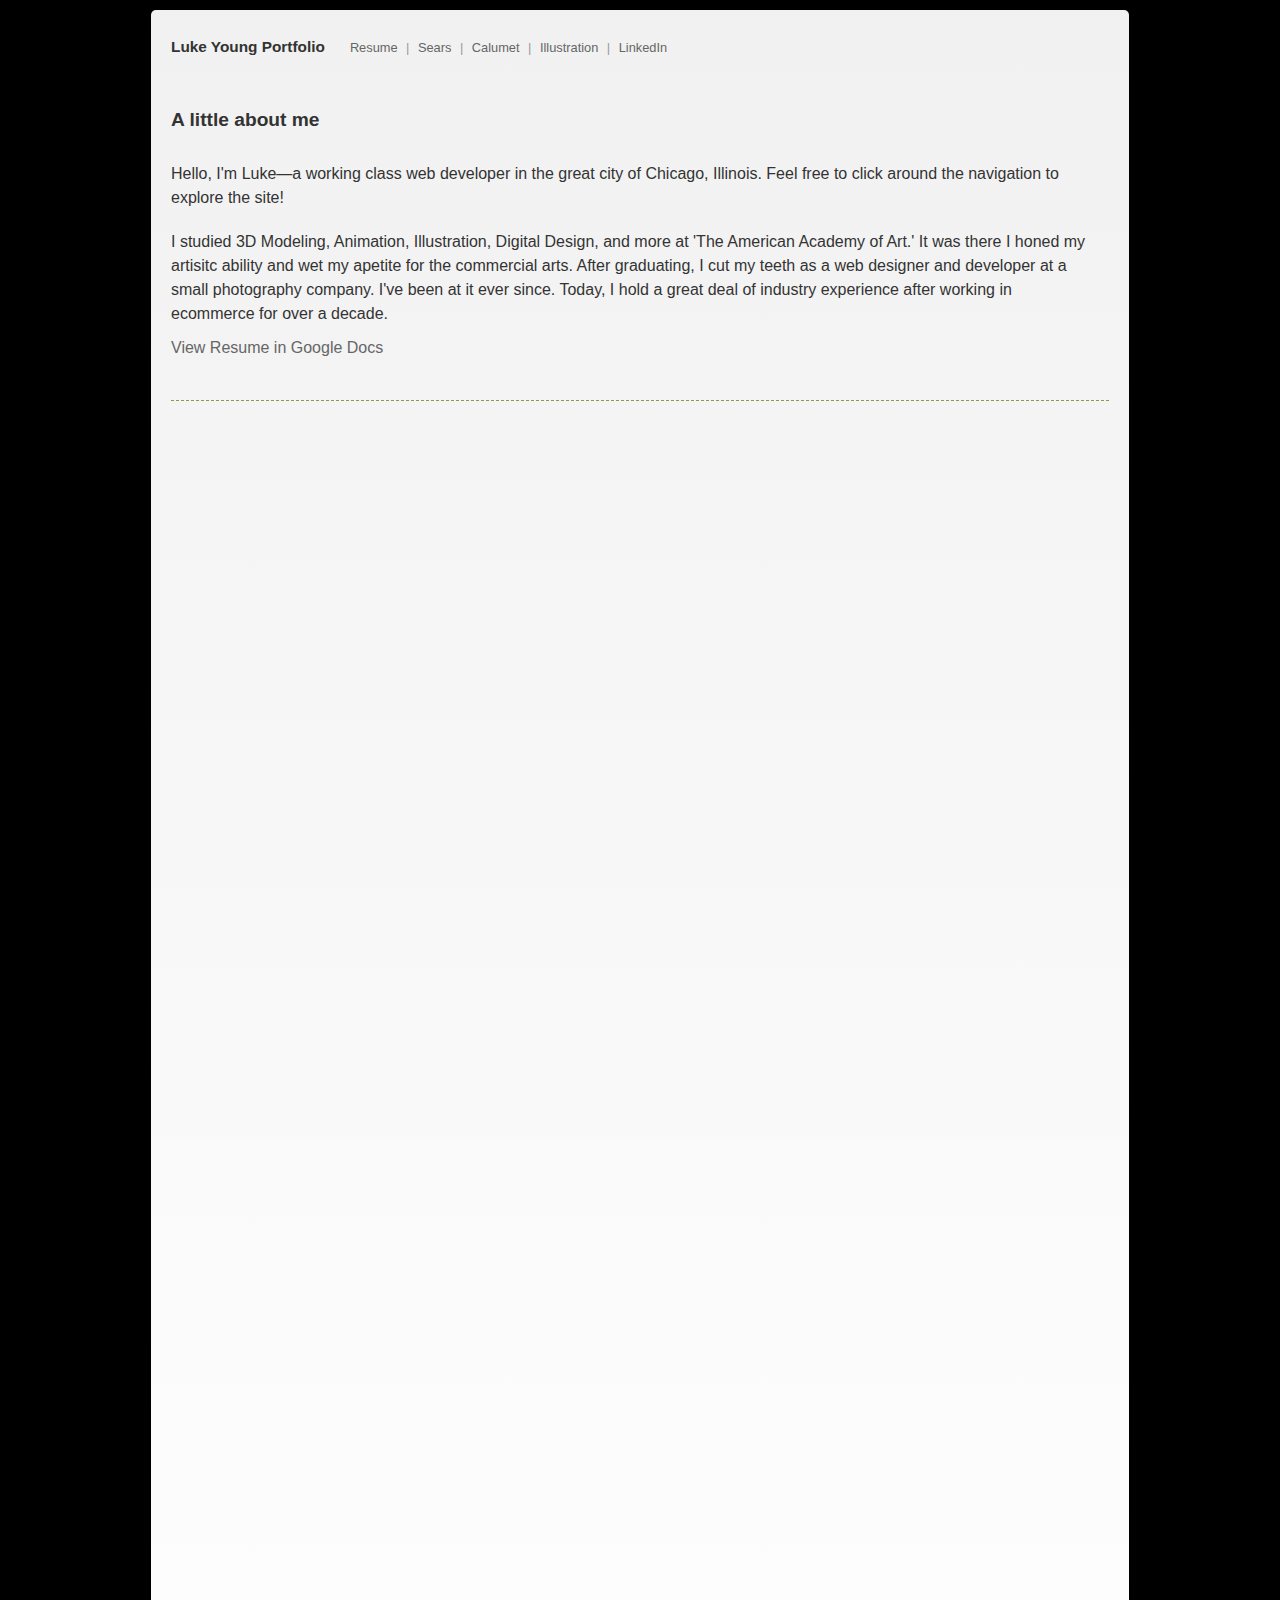
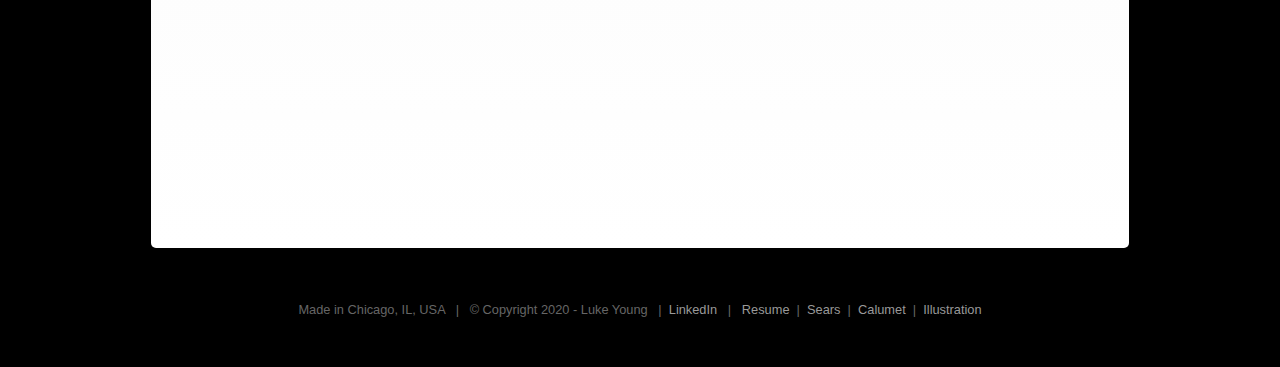
==== commit 8fb0ad09: "Pushing changes." ====
--- a/index.html
+++ b/index.html
@@ -13,6 +13,8 @@
     <meta property="og:type" content="website">
     <meta property="og:url" content="https://thelukester777.github.io/portfolio/">
     <title>Luke Young: Front-End Web Development, Design, and Digital Illustration</title>
+    <link rel="dns-prefetch" href="https://ajax.googleapis.com">
+    <link rel="dns-prefetch" href="https://www.google-analytics.com">
     <link rel="stylesheet" type="text/css" href="css/slick.css" media="screen">
     <link rel="stylesheet" type="text/css" href="css/slick-theme.css" media="screen">
     <link rel="stylesheet" type="text/css" href="css/main.css" media="screen">
@@ -34,24 +36,15 @@
             </ul>
         </div>
     </header>
-    <!--<nav class="contact">
-        <ul>
-            <li><a href="javascript:" title="home" data-link="home">Home</a></li>
-            <li><a href="javascript:" title="faces" data-link="faces">Faces</a></li>
-            <li><a href="javascript:" title="alley" data-link="alley">Alley</a></li>
-            <li><a href="javascript:" title="dream" data-link="dream">Dream</a></li>
-            <li><a href="javascript:" title="octopi" data-link="octo">Octopi</a></li>
-            <li><a href="javascript:" title="seafloor" data-link="seafloor">Seafloor</a></li>
-            <li><a href="javascript:" title="idea" data-link="idea">Idea</a></li>
-        </ul>
-    </nav>-->
     <main>
         <section id="start" class="main no-image">
+            <h2>A little about me</h2>
             <p>Hello, I'm Luke—a working class web developer in the great city of Chicago, Illinois. Feel free to click around the navigation to explore the site!</p>
-            <p><strong>A little about me:</strong> I studied 3D Modeling, Animation, Illustration, Digital Design, and more at 'The American Academy of Art.' It was there I honed my artisitc ability and wet my apetite for the commercial arts. After graduating, I cut my teeth as a developer at a small photography company. I've been at it ever since. Today, I hold a great deal of industry experience after working in ecommerce for over decade.</p>
+            <p>I studied 3D Modeling, Animation, Illustration, Digital Design, and more at 'The American Academy of Art.' It was there I honed my artisitc ability and wet my apetite for the commercial arts. After graduating, I cut my teeth as a web designer and developer at a small photography company. I've been at it ever since. Today, I hold a great deal of industry experience after working in ecommerce for over a decade.</p>
             <a class="resume-link" data-link="start" href="https://docs.google.com/document/d/1LvTQ4WgiWH1Xbu-ibSoj_SDjpI465uLUam5TP9wan9k/edit?usp=sharing" title="View Resume in Google Docs" target="_blank">
-                <h2>View Resume in Google Docs</h2>
+                View Resume in Google Docs
             </a>
+            <hr />
             <div class="resume-container">
                 <iframe src="https://docs.google.com/document/d/e/2PACX-1vTjB5VWZGHzuyDFURllQ2t5VHKlfS4pdUNx0y3Mav3SUDFNiITkE2DJmsn6ch06pOQ0HG-zgndzzF_n/pub?embedded=true" title="Luke Young Resume on Google Docs"></iframe>
             </div>
@@ -59,7 +52,7 @@
         <section id="sears" class="main hide no-image" style="display: none;">
             <div class="clear">
                 <a href="javascript:" class="show-carousel" data-link="sears" title="sears-content">
-                    <img src="https://thelukester777.github.io/portfolio/images/sears-logo.png" height="400" width="400" alt="Sears Logo" />
+                    <img src="images/sears-logo.png" loading="lazy" height="400" width="400" alt="Sears Brands" />
                 </a>
                 <h2>Sears Holdings Corporation</h2>
                 <p>At SHC, I started out as a Junior Web Developer, worked my way up to Senior Web Developer, and then finally became a Web Development Manager in 2014. During this time period, I worked with many different people on various teams throughout the organization to develop everything from simple web banners, to full-fledged web applications.</p>
@@ -77,12 +70,12 @@
             <div class="clear">
                 <h3>May 2013 – Apr 2020</h3>
                 <p class="sears-wide">After gaining the title of Senior Web Developer, working on more advanced long-term projects, and developing a great rapport with my colleages, I took a leadership role and became a Manager. I helped in the decision-making process for the technology stacks implmented on our websites, established project timeframes, estimated budget costs, identified the appropriate resources and skillsets required for us to work as efficiently as possible. During this time, I helped implement, and support the Adobe Experience Manager CMS to streamline process.</p>
-                <img class="sears-appliances" src="https://thelukester777.github.io/portfolio/images/sears-appliances.png" alt="Sears Appliances">
+                <img class="sears-appliances" src="images/sears-appliances.png" height="600" width="900" loading="lazy" alt="Sears Appliances">
             </div>
         </section>
         <section id="calumet" class="main hide no-image" style="display: none;">
             <div class="clear">
-                <a href="javascript:" class="show-carousel" data-link="calumet" title="calumet-emails"><img src="https://thelukester777.github.io/portfolio/images/calumet-design.png" alt="Calumet Photographic Design Portfolio" /></a>
+                <a href="javascript:" class="show-carousel" data-link="calumet" title="calumet-emails"><img src="images/calumet-design.png" height="522" width="780" loading="lazy" alt="Calumet Photographic Design Portfolio" /></a>
                 <h2>Calumet Photographic</h2>
                 <p>Calumet was my first job out of college. It started as a part time internship which turned into an full-time position as a Web Designer. I was not only able to hone my design capabilities by developing templates for email campaigns, landing pages, banners, and other web content, I was also able to learn the basics of writing HTML and CSS. I worked closely with copywriters and back-end developers to design and currate content for the American, British, Dutch, and German versions of our website.</p>
             </div>
@@ -97,7 +90,7 @@
             <hr />
             <div class="clear">
                 <a href="javascript:" class="show-carousel" data-link="calumet" title="calumet-banners">
-                    <img src="https://thelukester777.github.io/portfolio/images/leaf-camera.png" alt="Leaf Camera Image">
+                    <img src="images/leaf-camera.png" height="421" width="382" loading="lazy" alt="Leaf Camera Image">
                 </a>
                 <a href="javascript:" class="show-carousel" data-link="calumet" title="calumet-banners">
                     <h3>Landing Pages &amp; Banners</h3>
@@ -108,57 +101,57 @@
         </section>
         <section id="home" class="main hide no-image">
             <div class="clear illustration-container">
-                <img src="https://thelukester777.github.io/portfolio/images/northern-pike-color-final-2.jpg" alt="Northern Pike">
+                <img src="images/northern-pike-color-v2.png" height="600" width="800" loading="lazy" alt="Northern Pike">
                 <h2>Northern Pike - 2018</h2>
             </div>
             <hr />
             <div class="clear illustration-container">
-                <img src="https://thelukester777.github.io/portfolio/images/Small-Mouth-Bass.png" alt="Smallmouth Bass">
+                <img src="images/Small-Mouth-Bass-v2.png" height="600" width="800" loading="lazy" alt="Smallmouth Bass">
                 <h2>Smallmouth Bass - 2018</h2>
             </div>
             <hr />
             <div class="clear illustration-container">
-                <img src="https://thelukester777.github.io/portfolio/images/octo.png" alt="Octopi Your Mind">
+                <img src="images/octo.png" height="667" width="800" loading="lazy" alt="Octopi Your Mind">
                 <h2>Octopi Your Mind - 2014</h2>
             </div>
             <hr />
             <div class="clear illustration-container">
-                <img src="https://thelukester777.github.io/portfolio/images/seafloor.png" alt="Sea Floor Fight">
+                <img src="images/seafloor.png" height="930" width="800" loading="lazy" alt="Sea Floor Fight">
                 <h2>Sea Floor Fight - 2014</h2>
             </div>
             <hr />
             <div class="clear illustration-container">
-                <img src="https://thelukester777.github.io/portfolio/images/dream.png" alt="Dare to Dream">
+                <img src="images/dream.png" height="600" width="800" loading="lazy" alt="Dare to Dream">
                 <h2>Dare to Dream - 2013</h2>
             </div>
             <hr />
             <div class="clear illustration-container">
-                <img src="https://thelukester777.github.io/portfolio/images/faces.png" alt="Faces" title="Faces">
+                <img src="images/faces.png" height="391" width="800" loading="lazy" alt="Faces" title="Faces">
                 <h2>Faces - 2009</h2>
             </div>
             <hr />
             <div class="clear illustration-container">
-                <img src="https://thelukester777.github.io/portfolio/images/alley01.png" alt="The Alley Ghetto Blaster">
+                <img src="images/alley01.png" height="800" width="800" loading="lazy" alt="The Alley Ghetto Blaster">
                 <h2>The Alley Ghetto Blaster - 2007</h2>
             </div>
             <hr />
             <div class="clear illustration-container">
-                <img src="https://thelukester777.github.io/portfolio/images/alley02.png" alt="The Alley Skull &amp; Headphones">
+                <img src="images/alley02.png" height="800" width="800" loading="lazy" alt="The Alley Skull &amp; Headphones">
                 <h2>The Alley Skull &amp; Headphones - 2007</h2>
             </div>
             <hr />
             <div class="clear illustration-container">
-                <img src="https://thelukester777.github.io/portfolio/images/alley03.png" alt="The Alley Guitar">
+                <img src="images/alley03.png" height="800" width="800" loading="lazy" alt="The Alley Guitar">
                 <h2>The Alley Guitar - 2007</h2>
             </div>
             <hr />
             <div class="clear illustration-container">
-                <img src="https://thelukester777.github.io/portfolio/images/alley04.png" alt="The Alley Crest">
+                <img src="images/alley04.png" height="800" width="800" loading="lazy" alt="The Alley Crest">
                 <h2>The Alley Crest - 2007</h2>
             </div>
             <hr />
             <div class="clear illustration-container">
-                <img src="https://thelukester777.github.io/portfolio/images/idea.png" alt="Self Portrait">
+                <img src="images/idea.png" height="915" width="800" loading="lazy" alt="Self Portrait">
                 <h2>Self Portrait - 2006</h2>
             </div>
         </section>
@@ -175,25 +168,27 @@
         <a href="javascript:" data-link="sears" class="close-button"><span class="close-x">X</span><span class="close-text">close</span></a>
         <div class="carousel-sears-content">
             <div>
-                <div class="carousel-contain"><img src="https://thelukester777.github.io/portfolio/images/sears-appliances-page.png" alt="This is an example of the Appliances Page built with Adobe Experience Manager" title="Sears Appliances Page" /></div>
-            </div>
-            <div>
-                <div class="carousel-contain"><img src="https://thelukester777.github.io/portfolio/images/sears-tools-page.png" alt="This is an example of the Tools Page built with Adobe Experience Manager" title="Sears Tools Page" /></div>
-            </div>
-            <div>
-                <div class="carousel-contain"><img src="https://thelukester777.github.io/portfolio/images/Sears-Recommendations-Page.png" alt="This is an example of a user-focused page utilizing a recommendation engine showing products based on a number of user-criteria" title="My Recommendations Page" /></div>
-            </div>
-            <div>
-                <div class="carousel-contain"><img src="https://thelukester777.github.io/portfolio/images/sears-citi-points-module.png" alt="This was a module that allowed users to donate their unused reward points" title="Citi Points Project" /></div>
-            </div>
-            <div>
-                <div class="carousel-contain"><img src="https://thelukester777.github.io/portfolio/images/sears-citi-points-module-main.png" alt="This shows the mobile version" title="Citi Points Project" /></div>
-            </div>
-            <div>
-                <div class="carousel-contain"><img src="https://thelukester777.github.io/portfolio/images/sears-max-example.png" alt="This is a customized profile page detailing a users savings for being in the Shop Your Way Max program" title="Shop Your Way Max Landing Page" /></div>
-            </div>
-            <div>
-                <div class="carousel-contain"><iframe src="https://www.searspatternlibrary.com/enterprise/styleguide/section-buttons.html?brand=sears" title="Enterprise Developer Guide"></iframe></div>
+                <div class="carousel-contain"><img src="images/sears-appliances-page-v2.png" height="3492" width="800" alt="This is an example of the Appliances Page built with Adobe Experience Manager" title="Sears Appliances Page" loading="lazy" /></div>
+            </div>
+            <div>
+                <div class="carousel-contain"><img src="images/sears-tools-page.png" height="3210" width="800" alt="This is an example of the Tools Page built with Adobe Experience Manager" title="Sears Tools Page" loading="lazy" /></div>
+            </div>
+            <div>
+                <div class="carousel-contain"><img src="images/Sears-Recommendations-Page.png" height="2066" width="800" alt="This is an example of a user-focused page utilizing a recommendation engine showing products based on a number of user-criteria" title="My Recommendations Page" loading="lazy" /></div>
+            </div>
+            <div>
+                <div class="carousel-contain"><img src="images/sears-citi-points-module.png" height="605" width="800" alt="This was a module that allowed users to donate their unused reward points" title="Citi Points Project" loading="lazy" /></div>
+            </div>
+            <div>
+                <div class="carousel-contain"><img src="images/sears-citi-points-module-main.png" height="765" width="800" alt="This shows the mobile version" title="Citi Points Project" loading="lazy" /></div>
+            </div>
+            <div>
+                <div class="carousel-contain"><img src="images/sears-max-example.png" height="709" width="800" alt="This is a customized profile page detailing a users savings for being in the Shop Your Way Max program" title="Shop Your Way Max Landing Page" loading="lazy" /></div>
+            </div>
+            <div>
+                <a class="developer-guide-link" href="https://www.searspatternlibrary.com/enterprise/styleguide/section-buttons.html?brand=sears" title="Enterprise Developer Guide" target="_blank" data-link="sears" >Click here to view the full guide</a>
+
+                <div class="carousel-contain"><img src="images/sears-developer-guide.png" height="1241" width="800" alt="A developer guide to define rules for coding patterns" title="Enterprise Developer Guide" loading="lazy" /></div>
             </div>
         </div>
     </div>
@@ -202,16 +197,16 @@
         <a href="javascript:" data-link="calumet" class="close-button"><span class="close-x">X</span><span class="close-text">close</span></a>
         <div class="carousel-calumet-emails">
             <div>
-                <div class="carousel-contain"><img src="https://thelukester777.github.io/portfolio/images/calumet-email-screen-02.png" title="Example Email" /></div>
-            </div>
-            <div>
-                <div class="carousel-contain"><img src="https://thelukester777.github.io/portfolio/images/calumet-email-screen-03.png" title="Example Email" /></div>
-            </div>
-            <div>
-                <div class="carousel-contain"><img src="https://thelukester777.github.io/portfolio/images/calumet-email-screen-01.png" title="Example Email" /></div>
-            </div>
-            <div>
-                <div class="carousel-contain"><img src="https://thelukester777.github.io/portfolio/images/calumet-email-screen-04.png" title="Example Email" /></div>
+                <div class="carousel-contain"><img src="images/calumet-email-screen-02.png" height="2977" width="800" title="Example Email" loading="lazy" /></div>
+            </div>
+            <div>
+                <div class="carousel-contain"><img src="images/calumet-email-screen-03.png" height="2925" width="800" title="Example Email" loading="lazy" /></div>
+            </div>
+            <div>
+                <div class="carousel-contain"><img src="images/calumet-email-screen-01.png" height="2107" width="800" title="Example Email" loading="lazy" /></div>
+            </div>
+            <div>
+                <div class="carousel-contain"><img src="images/calumet-email-screen-04.png" height="2009" width="800" title="Example Email" loading="lazy" /></div>
             </div>
         </div>
     </div>
@@ -220,44 +215,44 @@
         <div class="carousel-calumet-banners">
             <div>
                 <div class="carousel-contain">
-                    <img src="https://thelukester777.github.io/portfolio/images/calumet-aspot-01.png" width="620" height="270" title="Example Banner" />
-                    <img src="https://thelukester777.github.io/portfolio/images/calumet-aspot-02.png" width="620" height="270" title="Example Banner" />
-                    <img src="https://thelukester777.github.io/portfolio/images/calumet-aspot-03.png" width="620" height="270" title="Example Banner" />
-                </div>
-            </div>
-            <div>
-                <div class="carousel-contain">
-                    <img src="https://thelukester777.github.io/portfolio/images/calumet-aspot-04.png" width="620" height="270" title="Example Banners" />
-                    <img src="https://thelukester777.github.io/portfolio/images/calumet-aspot-05.png" width="620" height="270" title="Example Banners" />
-                    <img src="https://thelukester777.github.io/portfolio/images/calumet-aspot-06.png" width="620" height="270" title="Example Banners" />
-                </div>
-            </div>
-            <div>
-                <div class="carousel-contain">
-                    <img src="https://thelukester777.github.io/portfolio/images/calumet-aspot-07.png" width="620" height="270" title="Example Banners" />
-                    <img src="https://thelukester777.github.io/portfolio/images/calumet-aspot-08.png" width="620" height="270" title="Example Banners" />
-                    <img src="https://thelukester777.github.io/portfolio/images/calumet-aspot-09.png" width="620" height="270" title="Example Banners" />
-                </div>
-            </div>
-            <div>
-                <div class="carousel-contain">
-                    <img src="https://thelukester777.github.io/portfolio/images/calumet-aspot-10.png" width="620" height="270" title="Example Banners" />
-                    <img src="https://thelukester777.github.io/portfolio/images/calumet-aspot-11.png" width="700" height="150" title="Example Banners" />
-                    <img src="https://thelukester777.github.io/portfolio/images/calumet-aspot-12.png" width="620" height="270" title="Example Banners" />
-                </div>
-            </div>
-            <div>
-                <div class="carousel-contain">
-                    <img src="https://thelukester777.github.io/portfolio/images/calumet-header.png" width="920" height="125" title="Example Header" />
+                    <img src="images/calumet-aspot-01.png" width="620" height="270" title="Example Banner" loading="lazy" />
+                    <img src="images/calumet-aspot-02.png" width="620" height="270" title="Example Banner" loading="lazy" />
+                    <img src="images/calumet-aspot-03.png" width="620" height="270" title="Example Banner" loading="lazy" />
+                </div>
+            </div>
+            <div>
+                <div class="carousel-contain">
+                    <img src="images/calumet-aspot-04.png" width="620" height="270" title="Example Banners" loading="lazy" />
+                    <img src="images/calumet-aspot-05.png" width="620" height="270" title="Example Banners" loading="lazy" />
+                    <img src="images/calumet-aspot-06.png" width="620" height="270" title="Example Banners" loading="lazy" />
+                </div>
+            </div>
+            <div>
+                <div class="carousel-contain">
+                    <img src="images/calumet-aspot-07.png" width="620" height="270" title="Example Banners" loading="lazy" />
+                    <img src="images/calumet-aspot-08.png" width="620" height="270" title="Example Banners" loading="lazy" />
+                    <img src="images/calumet-aspot-09.png" width="620" height="270" title="Example Banners" loading="lazy" />
+                </div>
+            </div>
+            <div>
+                <div class="carousel-contain">
+                    <img src="images/calumet-aspot-10.png" width="620" height="270" title="Example Banners" loading="lazy" />
+                    <img src="images/calumet-aspot-11.png" width="700" height="150" title="Example Banners" loading="lazy" />
+                    <img src="images/calumet-aspot-12.png" width="620" height="270" title="Example Banners" loading="lazy" />
+                </div>
+            </div>
+            <div>
+                <div class="carousel-contain">
+                    <img src="images/calumet-header.png" width="920" height="125" title="Example Header" loading="lazy" />
                     <hr />
-                    <img src="https://thelukester777.github.io/portfolio/images/calumet-footer.png" width="780" height="351" title="Example Footer" />
+                    <img src="images/calumet-footer.png" width="780" height="351" title="Example Footer" loading="lazy" />
                     <hr />
-                    <img src="https://thelukester777.github.io/portfolio/images/calumet-banners-all.png" height="520" width="800" title="Example Banners" /></div>
+                    <img src="images/calumet-banners-all.png" height="520" width="800" title="Example Banners" loading="lazy" /></div>
             </div>
         </div>
     </div>
     <script src="https://ajax.googleapis.com/ajax/libs/jquery/3.5.1/jquery.min.js"></script>
-    <script src="js/highlight.pack.js"></script>
+    <!--<script src="js/highlight.pack.js"></script>-->
     <script src="js/slick.min.js"></script>
     <script src="js/main.js"></script>
     <script>
--- a/css/main.css
+++ b/css/main.css
@@ -10,8 +10,6 @@
 a:link,
 a:visited{text-decoration:none;transition:.3s;}
 a:hover{text-decoration:underline;}
-a.resume-link h2 {color:#666;font-size: .8em;padding: 0;margin: 0 0 20px 20px;font-weight: normal;}
-a.resume-link h2:hover{text-decoration:underline;}
 img{height:100%;width:100%;}
 input,textarea{border-width:1px;border-color:#e5e5e5;border-style:solid;border-radius:3px;font-size:14px;height:30px;margin:0 20px 0 337px;padding: 5px 10px;position:relative;}
 textarea{width:50%;}
@@ -61,10 +59,11 @@
 
 /* Resume */
 nav.start{display:none;}
+#start h2{float:none;}
 #start p{padding:10px 20px;}
-#start p a:link,
-#start p a:visited{color: #4989bb;}
-#start p a:hover{color: #73c2ff;}
+#start a:link,
+#start a:visited,
+#start a:hover{color: #666;margin:20px;}
 .start .mini-navigation ul li {color:#999;}
 .start .mini-navigation ul li a{color:#666;}
 table{width: 120%;}
@@ -106,6 +105,7 @@
 
 .sears .mini-navigation ul li{color:#005CCC;}
 .sears .mini-navigation ul li a{color:#666;}
+.developer-guide-link{margin-top: 20px;display: block;color: #666;}
 
 /* Calumet */
 nav.calumet{display:none;}
@@ -252,7 +252,7 @@
 .modal-calumet-emails,
 .modal-calumet-banners,
 .modal-sears-content{background:#fff;display:none;max-width:978px;max-height:2000px;overflow:scroll;position:absolute;top:3em;margin:0 auto;float:left;z-index:99;}
-.close-button{position:fixed;display:block;z-index:100;opacity:80%;}
+.close-button{position:fixed;display:block;z-index:100;opacity:80%;text-decoration:none;}
 .close-x{display:block;height: 40px;width: 40px;font-size: 34px;position: relative;left:-105px;border: 1px solid #999;border-radius: 5px;text-align: center;line-height: 40px;margin: 5px;color: #999;font-weight: 100;cursor: pointer;}
 .close-text{font-size:12px;color:#999;left:-105px;position:relative;}
 .carousel-contain {margin: 20px auto 0 auto;width:800px;}
@@ -263,7 +263,7 @@
 /***** Media Queries *****/
 @media all and (min-width: 320px) and (max-width: 767px) {
 
-header{height:height: 70px;box-shadow:none;}
+header{height: 70px;box-shadow:none;}
 h1,h2,h3{float:none;padding:20px 10px 10px 10px;}
 h1.top-level{margin-bottom: 10px;text-align: left;width: 100%;padding: 0 0 10px 0;top: 10px;}
 p{padding:10px;}
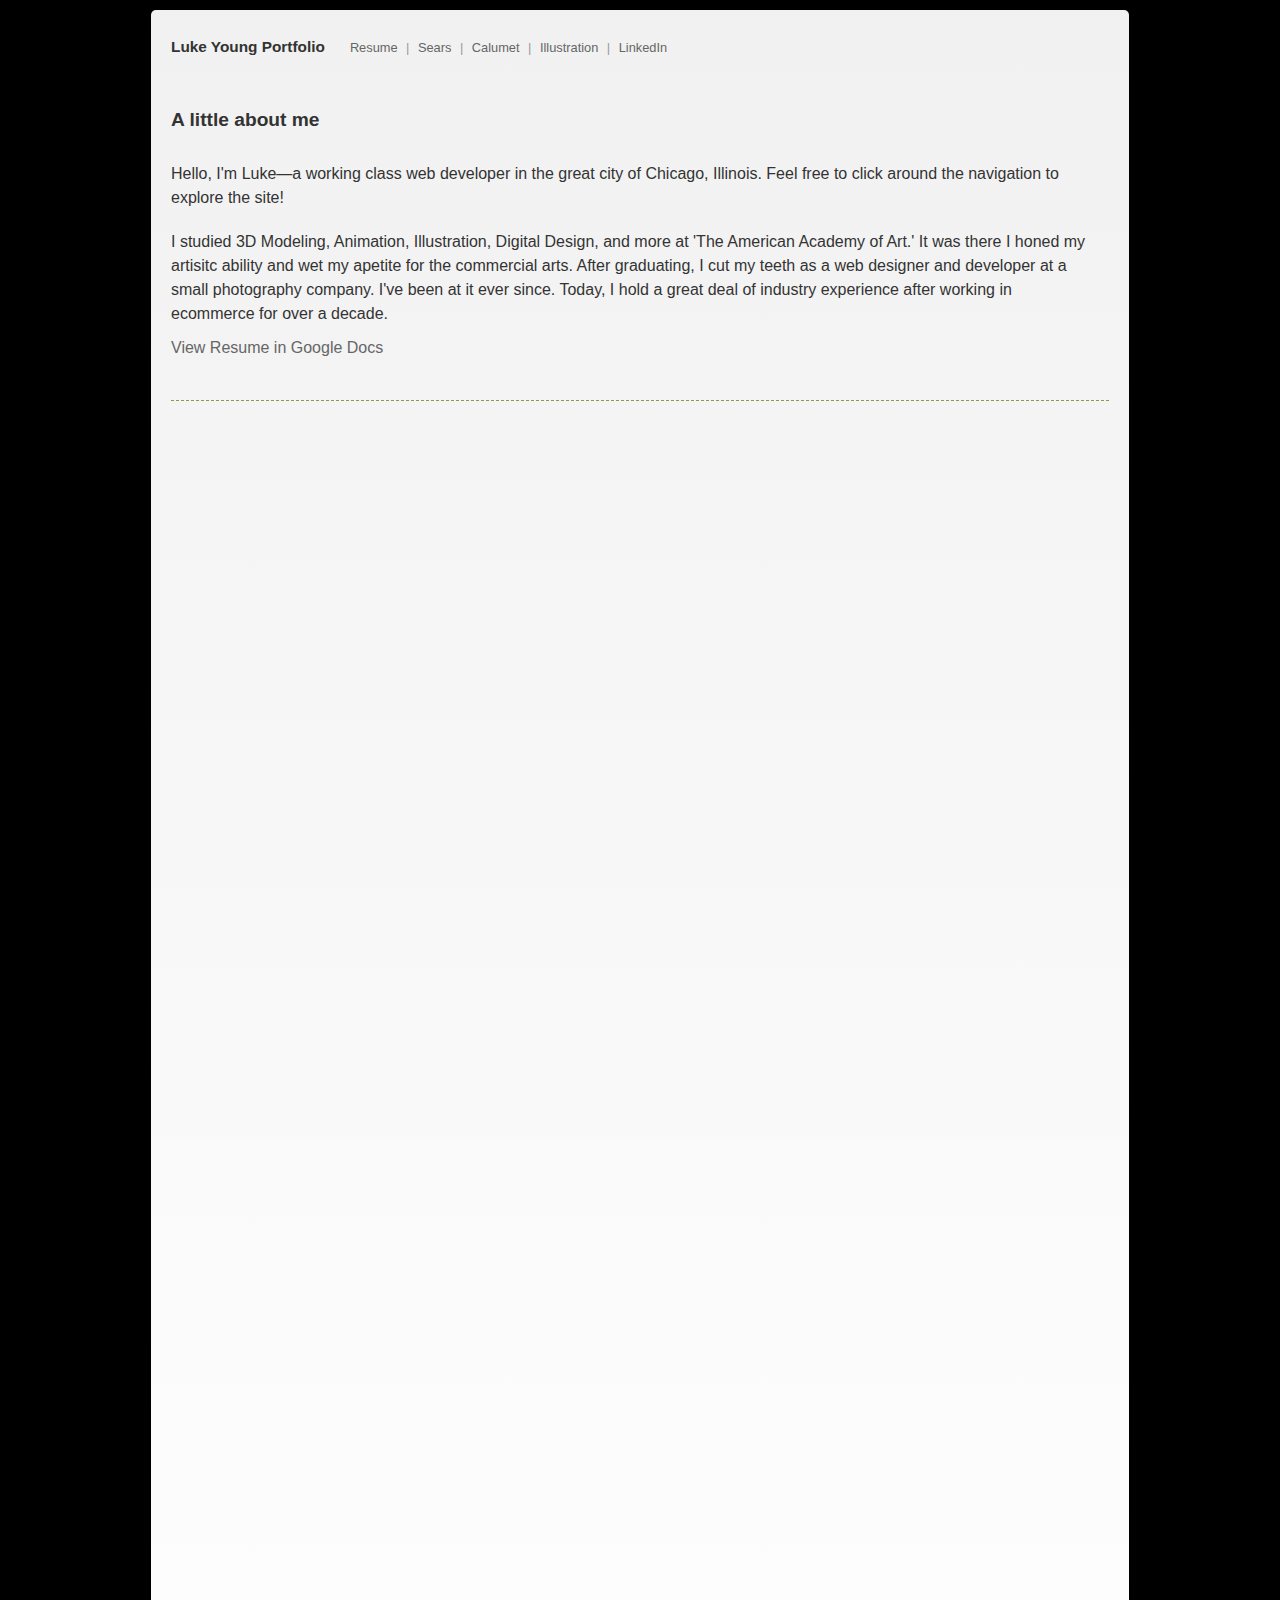
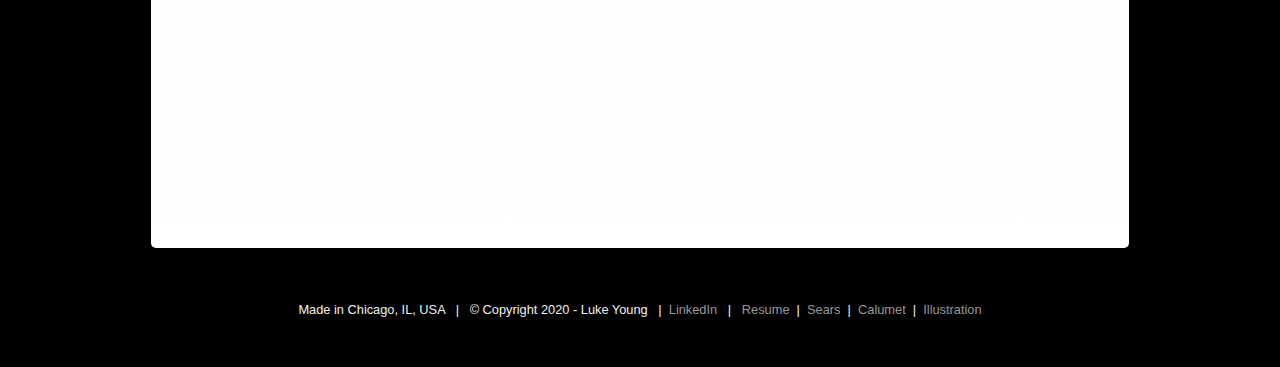
==== commit 981c1308: "Adding rel="noreferrer" to target="_blank" links." ====
--- a/index.html
+++ b/index.html
@@ -32,7 +32,7 @@
                 <li>&nbsp;|&nbsp;<a href="javascript:" title="Sears" data-link="sears">Sears</a></li>
                 <li>&nbsp;|&nbsp;<a href="javascript:" title="Calumet" data-link="calumet">Calumet</a></li>
                 <li>&nbsp;|&nbsp;<a href="javascript:" title="Illustration" data-link="home">Illustration</a></li>
-                <li>&nbsp;|&nbsp;<a href="https://goo.gl/yYpnB2" target="_blank" title="LinkedIn" data-link="start">LinkedIn</a></li>
+                <li>&nbsp;|&nbsp;<a href="https://goo.gl/yYpnB2" target="_blank" title="LinkedIn" data-link="start" rel="noreferrer">LinkedIn</a></li>
             </ul>
         </div>
     </header>
@@ -41,7 +41,7 @@
             <h2>A little about me</h2>
             <p>Hello, I'm Luke—a working class web developer in the great city of Chicago, Illinois. Feel free to click around the navigation to explore the site!</p>
             <p>I studied 3D Modeling, Animation, Illustration, Digital Design, and more at 'The American Academy of Art.' It was there I honed my artisitc ability and wet my apetite for the commercial arts. After graduating, I cut my teeth as a web designer and developer at a small photography company. I've been at it ever since. Today, I hold a great deal of industry experience after working in ecommerce for over a decade.</p>
-            <a class="resume-link" data-link="start" href="https://docs.google.com/document/d/1LvTQ4WgiWH1Xbu-ibSoj_SDjpI465uLUam5TP9wan9k/edit?usp=sharing" title="View Resume in Google Docs" target="_blank">
+            <a class="resume-link" data-link="start" href="https://docs.google.com/document/d/1LvTQ4WgiWH1Xbu-ibSoj_SDjpI465uLUam5TP9wan9k/edit?usp=sharing" title="View Resume in Google Docs" target="_blank" rel="noreferrer">
                 View Resume in Google Docs
             </a>
             <hr />
@@ -111,15 +111,15 @@
             </div>
             <hr />
             <div class="clear illustration-container">
-                <img src="images/octo.png" height="667" width="800" loading="lazy" alt="Octopi Your Mind">
-                <h2>Octopi Your Mind - 2014</h2>
-            </div>
-            <hr />
-            <div class="clear illustration-container">
                 <img src="images/seafloor.png" height="930" width="800" loading="lazy" alt="Sea Floor Fight">
                 <h2>Sea Floor Fight - 2014</h2>
             </div>
             <hr />
+             <div class="clear illustration-container">
+                <img src="images/octo.png" height="667" width="800" loading="lazy" alt="Octopi Your Mind">
+                <h2>Octopi Your Mind - 2013</h2>
+            </div>
+            <hr />
             <div class="clear illustration-container">
                 <img src="images/dream.png" height="600" width="800" loading="lazy" alt="Dare to Dream">
                 <h2>Dare to Dream - 2013</h2>
@@ -157,7 +157,7 @@
         </section>
     </main>
     <footer>
-        <span>Made in Chicago, IL, USA &nbsp; | &nbsp; © Copyright 2020 - Luke Young &nbsp; | &nbsp;<a href="https://goo.gl/yYpnB2" target="_blank" title="LinkedIn" data-link="start">LinkedIn</a> &nbsp; | &nbsp; <a href="javascript:" title="Resume" data-link="start">Resume</a>&nbsp; | &nbsp;<a href="javascript:" title="Sears" data-link="sears">Sears</a>&nbsp; | &nbsp;<a href="javascript:" title="Calumet" data-link="calumet">Calumet</a>&nbsp; | &nbsp;<a href="javascript:" title="Illustration" data-link="home">Illustration</a>
+        <span>Made in Chicago, IL, USA &nbsp; | &nbsp; © Copyright 2020 - Luke Young &nbsp; | &nbsp;<a href="https://goo.gl/yYpnB2" target="_blank" title="LinkedIn" data-link="start" rel="noreferrer">LinkedIn</a> &nbsp; | &nbsp; <a href="javascript:" title="Resume" data-link="start">Resume</a>&nbsp; | &nbsp;<a href="javascript:" title="Sears" data-link="sears">Sears</a>&nbsp; | &nbsp;<a href="javascript:" title="Calumet" data-link="calumet">Calumet</a>&nbsp; | &nbsp;<a href="javascript:" title="Illustration" data-link="home">Illustration</a>
         </span>
     </footer>
     <!--SCREEN-->
@@ -186,7 +186,7 @@
                 <div class="carousel-contain"><img src="images/sears-max-example.png" height="709" width="800" alt="This is a customized profile page detailing a users savings for being in the Shop Your Way Max program" title="Shop Your Way Max Landing Page" loading="lazy" /></div>
             </div>
             <div>
-                <a class="developer-guide-link" href="https://www.searspatternlibrary.com/enterprise/styleguide/section-buttons.html?brand=sears" title="Enterprise Developer Guide" target="_blank" data-link="sears" >Click here to view the full guide</a>
+                <a class="developer-guide-link" href="https://www.searspatternlibrary.com/enterprise/styleguide/section-buttons.html?brand=sears" title="Enterprise Developer Guide" target="_blank" data-link="sears" rel="noreferrer">Click here to view the full guide</a>
 
                 <div class="carousel-contain"><img src="images/sears-developer-guide.png" height="1241" width="800" alt="A developer guide to define rules for coding patterns" title="Enterprise Developer Guide" loading="lazy" /></div>
             </div>
--- a/css/main.css
+++ b/css/main.css
@@ -231,7 +231,7 @@
 
 
 /***** Footer *****/
-footer {color:#666;font-size:.8em;height:20px;line-height:2em;margin:0 auto 50px auto;max-width:978px;text-align:center;}
+footer {color:#f1f1f1;font-size:.8em;height:20px;line-height:2em;margin:0 auto 50px auto;max-width:978px;text-align:center;}
 footer a,footer a:link,footer a:visited{color:#999;}
 footer a:hover{color:#fff;}
 
@@ -252,7 +252,8 @@
 .modal-calumet-emails,
 .modal-calumet-banners,
 .modal-sears-content{background:#fff;display:none;max-width:978px;max-height:2000px;overflow:scroll;position:absolute;top:3em;margin:0 auto;float:left;z-index:99;}
-.close-button{position:fixed;display:block;z-index:100;opacity:80%;text-decoration:none;}
+.close-button{position:fixed;display:block;z-index:100;opacity:80%;}
+.close-button:hover{text-decoration:none;}
 .close-x{display:block;height: 40px;width: 40px;font-size: 34px;position: relative;left:-105px;border: 1px solid #999;border-radius: 5px;text-align: center;line-height: 40px;margin: 5px;color: #999;font-weight: 100;cursor: pointer;}
 .close-text{font-size:12px;color:#999;left:-105px;position:relative;}
 .carousel-contain {margin: 20px auto 0 auto;width:800px;}
@@ -269,8 +270,13 @@
 p{padding:10px;}
 input,textarea{margin:10px;width:85%;}
 .contact button{display:block;margin:10px 20px;width:100px;}
-section.no-image{padding-top:80px;}
 section img{border-radius:0!important;}
+.contact h1.top-level,
+.start h1.top-level{color:#fff;}
+.contact .mini-navigation ul li a,
+.start .mini-navigation ul li a,
+.sears .mini-navigation ul li a,
+.calumet .mini-navigation ul li a{color:#999;}
 nav.home,nav.faces,nav.alley,nav.dream,nav.octo,nav.seafloor,nav.idea{height:32px;font-size:.75em;top:40px;}
 hr{margin:20px 10px;}
 .mini-navigation ul{top:10px;}
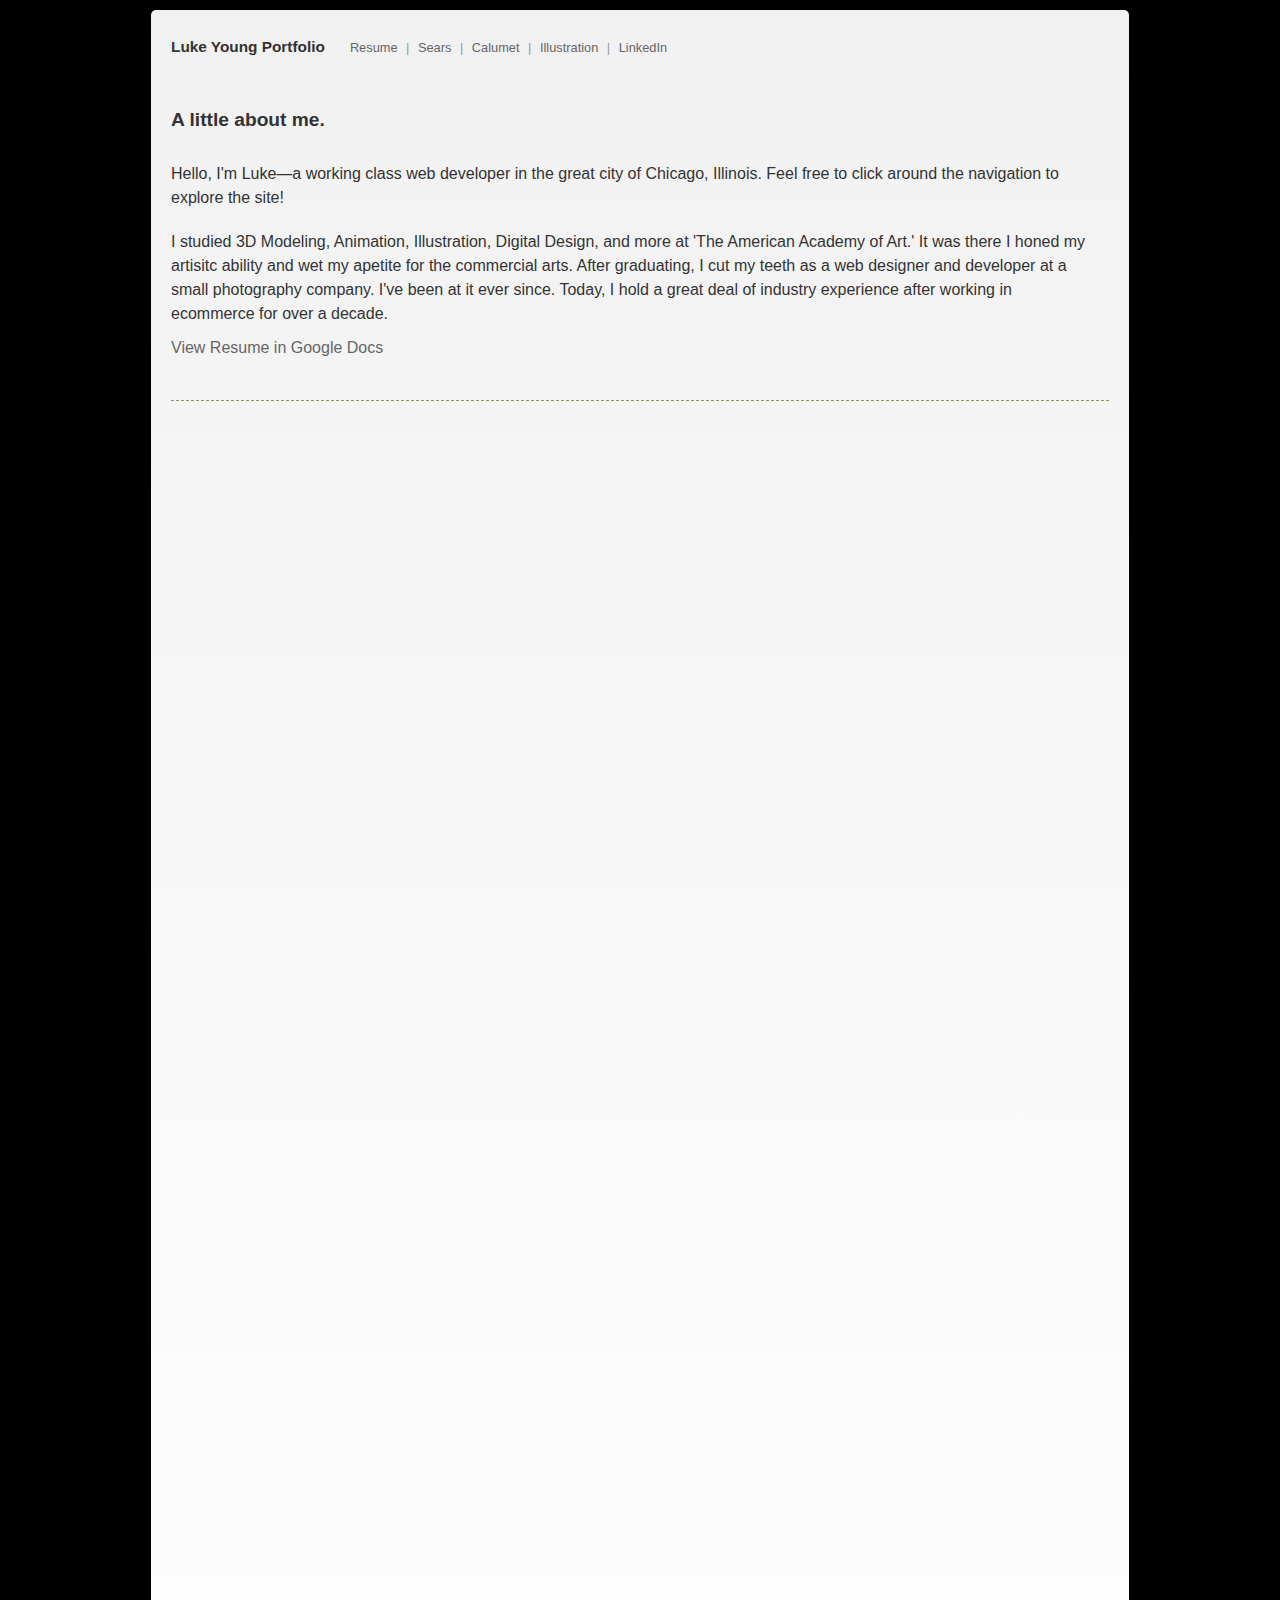
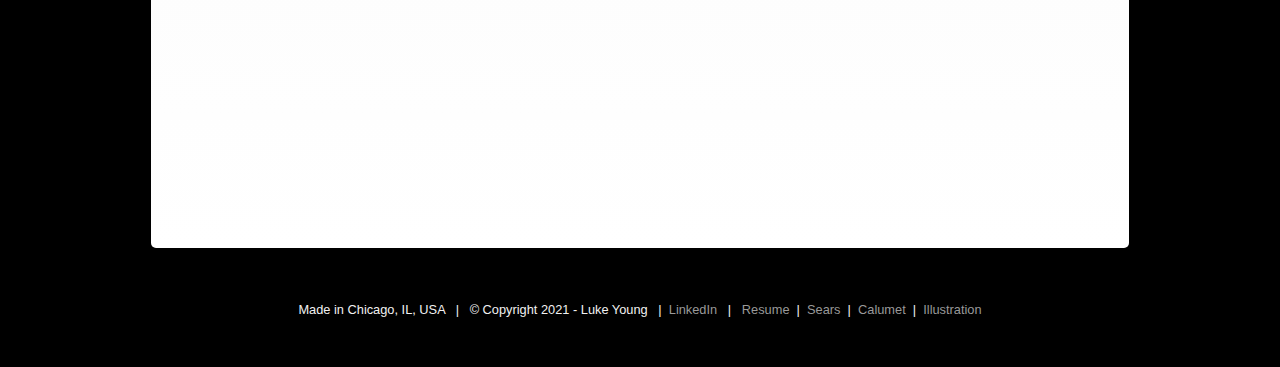
==== commit 3208813e: "Updates." ====
--- a/index.html
+++ b/index.html
@@ -38,7 +38,7 @@
     </header>
     <main>
         <section id="start" class="main no-image">
-            <h2>A little about me</h2>
+            <h2>A little about me.</h2>
             <p>Hello, I'm Luke—a working class web developer in the great city of Chicago, Illinois. Feel free to click around the navigation to explore the site!</p>
             <p>I studied 3D Modeling, Animation, Illustration, Digital Design, and more at 'The American Academy of Art.' It was there I honed my artisitc ability and wet my apetite for the commercial arts. After graduating, I cut my teeth as a web designer and developer at a small photography company. I've been at it ever since. Today, I hold a great deal of industry experience after working in ecommerce for over a decade.</p>
             <a class="resume-link" data-link="start" href="https://docs.google.com/document/d/1LvTQ4WgiWH1Xbu-ibSoj_SDjpI465uLUam5TP9wan9k/edit?usp=sharing" title="View Resume in Google Docs" target="_blank" rel="noreferrer">
@@ -63,12 +63,12 @@
             </div>
             <hr />
             <div class="clear">
-                <h3>Jun 2010 – Apr 2013</h3>
+                <h3>Jun 2010 – April 2013</h3>
                 <p class="sears-wide">Just starting out at the company, my team was responsible for hard-coding content on the Sears and Kmart websites. We worked closely with the online-marketing team, as well as web designers to create promotional banners, landing pages, and social media campaigns. There were many challenges at this time, as we had not yet found a CMS capable of handling the volume of requests in an efficient way. We had daily promotional changes on each of the various categories from all business-unit stakeholders.</p>
             </div>
             <hr />
             <div class="clear">
-                <h3>May 2013 – Apr 2020</h3>
+                <h3>May 2013 – November 2020</h3>
                 <p class="sears-wide">After gaining the title of Senior Web Developer, working on more advanced long-term projects, and developing a great rapport with my colleages, I took a leadership role and became a Manager. I helped in the decision-making process for the technology stacks implmented on our websites, established project timeframes, estimated budget costs, identified the appropriate resources and skillsets required for us to work as efficiently as possible. During this time, I helped implement, and support the Adobe Experience Manager CMS to streamline process.</p>
                 <img class="sears-appliances" src="images/sears-appliances.png" height="600" width="900" loading="lazy" alt="Sears Appliances">
             </div>
@@ -157,7 +157,7 @@
         </section>
     </main>
     <footer>
-        <span>Made in Chicago, IL, USA &nbsp; | &nbsp; © Copyright 2020 - Luke Young &nbsp; | &nbsp;<a href="https://goo.gl/yYpnB2" target="_blank" title="LinkedIn" data-link="start" rel="noreferrer">LinkedIn</a> &nbsp; | &nbsp; <a href="javascript:" title="Resume" data-link="start">Resume</a>&nbsp; | &nbsp;<a href="javascript:" title="Sears" data-link="sears">Sears</a>&nbsp; | &nbsp;<a href="javascript:" title="Calumet" data-link="calumet">Calumet</a>&nbsp; | &nbsp;<a href="javascript:" title="Illustration" data-link="home">Illustration</a>
+        <span>Made in Chicago, IL, USA &nbsp; | &nbsp; © Copyright 2021 - Luke Young &nbsp; | &nbsp;<a href="https://goo.gl/yYpnB2" target="_blank" title="LinkedIn" data-link="start" rel="noreferrer">LinkedIn</a> &nbsp; | &nbsp; <a href="javascript:" title="Resume" data-link="start">Resume</a>&nbsp; | &nbsp;<a href="javascript:" title="Sears" data-link="sears">Sears</a>&nbsp; | &nbsp;<a href="javascript:" title="Calumet" data-link="calumet">Calumet</a>&nbsp; | &nbsp;<a href="javascript:" title="Illustration" data-link="home">Illustration</a>
         </span>
     </footer>
     <!--SCREEN-->
